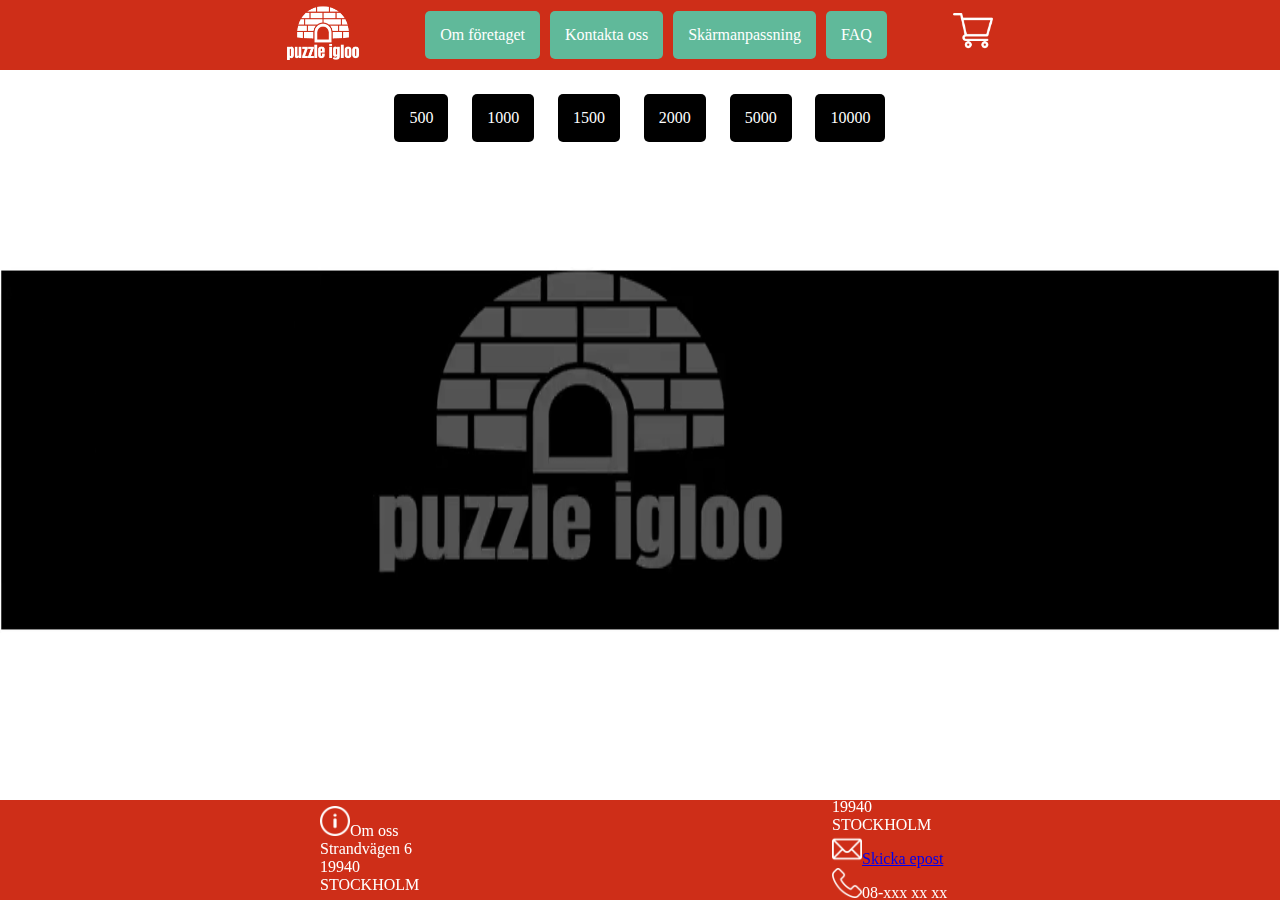
==== index.html @ 7e4d9fbc "PUZZLEIGLOO_20230128_2030" ====
<!DOCTYPE html>
<html lang="en">
<head>
<meta charset="UTF-8">
<meta http-equiv="X-UA-Compatible" content="IE=edge">
<meta name="viewport" content="width=device-width, initial-scale=1.0">
<link rel="stylesheet" href="css/mobile.css">

<link rel="stylesheet" href="css/desktop.css">

<title>Document</title>
</head>
<body>
<header class="mobilMenu">

</header>
<header class="desktopMenu">
     
        <nav class="head_menu"> 
            <aside class="logo">
                <img src="pics/brandlogo_104.png" alt=""/>
            </aside>
<ul>
<li><a href="">Om företaget</a></li>
<li><a href="">Kontakta oss</a></li>
<li><a href="">Skärmanpassning</a></li>
<li><a href="">FAQ</a></li>
</ul>

<aside class="cart">
    <img src="pics/shopping-cart.png" alt="">
</aside>
</nav>
</header>
<main>

<section class="sectionForMenu">
<aside>
<h5>Produktkategori</h5>

</aside>

<aside class="category">
<nav>

<ul>
<li><a href="">500</a></li>
<li><a href="">1000</a></li>
<li><a href="">1500</a></li>
<li><a href="">2000</a></li>
<li><a href="">5000</a></li>
<li><a href="">10000</a></li>
</ul>
</nav>
</aside>

</section >
 
<section class="video">
    <video height="auto" width="1200" autoplay loop muted>
        <source src="pics/reklamvideo_200.mp4" type="video/mp4">
    </video>
</section>

<section>


</section>

</main>

<footer>
<section class="footer_flex">

<aside class="address_footer">

    <aside>
        <aside><img src="pics/info.png" alt="" name="info"><label for="info">Om oss</label></aside>
        <aside><span>Strandvägen 6</span></aside>
        <aside><span>19940 STOCKHOLM</span></aside>
    </aside>

</aside>

<aside class="empty_space_footer"></aside>


<aside class="contact_footer">
    <aside>
        <aside><span>19940 STOCKHOLM</span></aside>
        <aside><img src="pics/mail .png" alt="" name="info"><label for="info"><a href="mailto:kundtjanst@puzzleigloo.se">Skicka epost</a></label></aside>
        <aside><img src="pics/telephone.png" alt="" name="info"><label for="info">08-xxx xx xx</label></aside>
    </aside>
</aside>

</section>



</footer>
</body>
</html>
---- css/mobile.css ----
@media (max-width: 600px) { 

    .desktopMENU {
display:none;


    }




main {


    width:80%;
    margin:0 auto;

}



body {

margin:0;
padding:0;
font-family:loto;



}

header {
height: 58px;
width:100%;
position:fixed;
top:0;
background-color:red;

}


footer {

height:100px;
width:100%;
position:Fixed;
bottom:0;
background-color:red;
}

}
---- css/desktop.css ----
@media (min-width: 800px) { 


main {
width:80%;
margin:0 auto;
}



body {
margin:0;
padding:0;
font-family:loto;
}

header {
margin: 0 auto;
align-content: center;
/* DISPLAY: FLEX; */
height: 70px;
width: 100%;
position: fixed;
top: 0;
background-color: #CE2E18;
/* JUSTIFY-CONTENT: center;*/

}

.desktopMenu nav {

display: flex;
width: 60%;
margin: 0 auto;
justify-content: space-between;
align-items: center;
/* align-content: stretch; */
height: 100%;
/* display: -webkit-flex; */
/* display: inline-flex; */
/* -webkit-justify-content: center; */
/* justify-content: center; */

}

.desktopMenu ul{
height:100%;
/* width:515px; */
margin:0 auto;
padding:0;

display: -webkit-flex;
display: flex;


}

.desktopMenu ul li {
ALIGN-SELF: center;
/* ALIGN-ITEMS: center; */
/* ALIGN-CONTENT: center; */
justify-content: center;
height: auto;
/* margin: 0 auto; */
/* background-color: white; */
display: inline;
/* width: 107px; */
padding: 5px;

}

.desktopMenu a {

margin: 0;
border-radius: 5px;
background: #60B99A;
color: #fff;
display: block;
padding: 15px;
text-decoration: none;
}

.desktopMenu a:hover {
background-color:white;
color:black;
display:block;
}

.category {

width:100%;
height:52px;
margin:0 auto;

}


.category nav {

height:100%;
display: -webkit-flex;
display: flex;
-webkit-justify-content: center;
justify-content: center;

}

.category ul{
align-items: center;
height: 115px;
/* height: 100%; */
width: 515px;
margin: 0 auto;
padding: 0;
display: -webkit-flex;
display: flex;
-webkit-justify-content: center;
justify-content: center;

}

.category ul li {
justify-content: center;
height: auto;
margin: 0 auto;
/* background-color: white; */
display: inline;
/* width: 107px; */
padding: 10px;
}

.category a {

margin: 0;
border-radius: 5px;
background: black;
color: #fff;
display: block;
padding: 15px;
text-decoration: none;
}



.video video {

position: fixed;
right: 0;
bottom: 0;
min-width: 100%;
min-height: 100%;

}

.logo {
margin:0 auto;

}

.cart {

margin:0 auto;
}

.logo img {

width:72px;
}

.cart img {

width:40px;

}

.head_menu {
width:50%;

}


footer {
    height:100px;
    width:100%;
    position:Fixed;
    bottom:0;
    background-color:#CE2E18;
    color:white;
    }
    

.footer_flex {
HEIGHT:100%;
display:flex;
width:50%;
margin:0 auto;

justify-content: space-between;
align-items: center;

}

.address_footer {
width:20%; 

}

.empty_space_footer {

width:20%; 
}

.contact_footer{
width:20%; 


}

footer img {

width:30px;

}



}
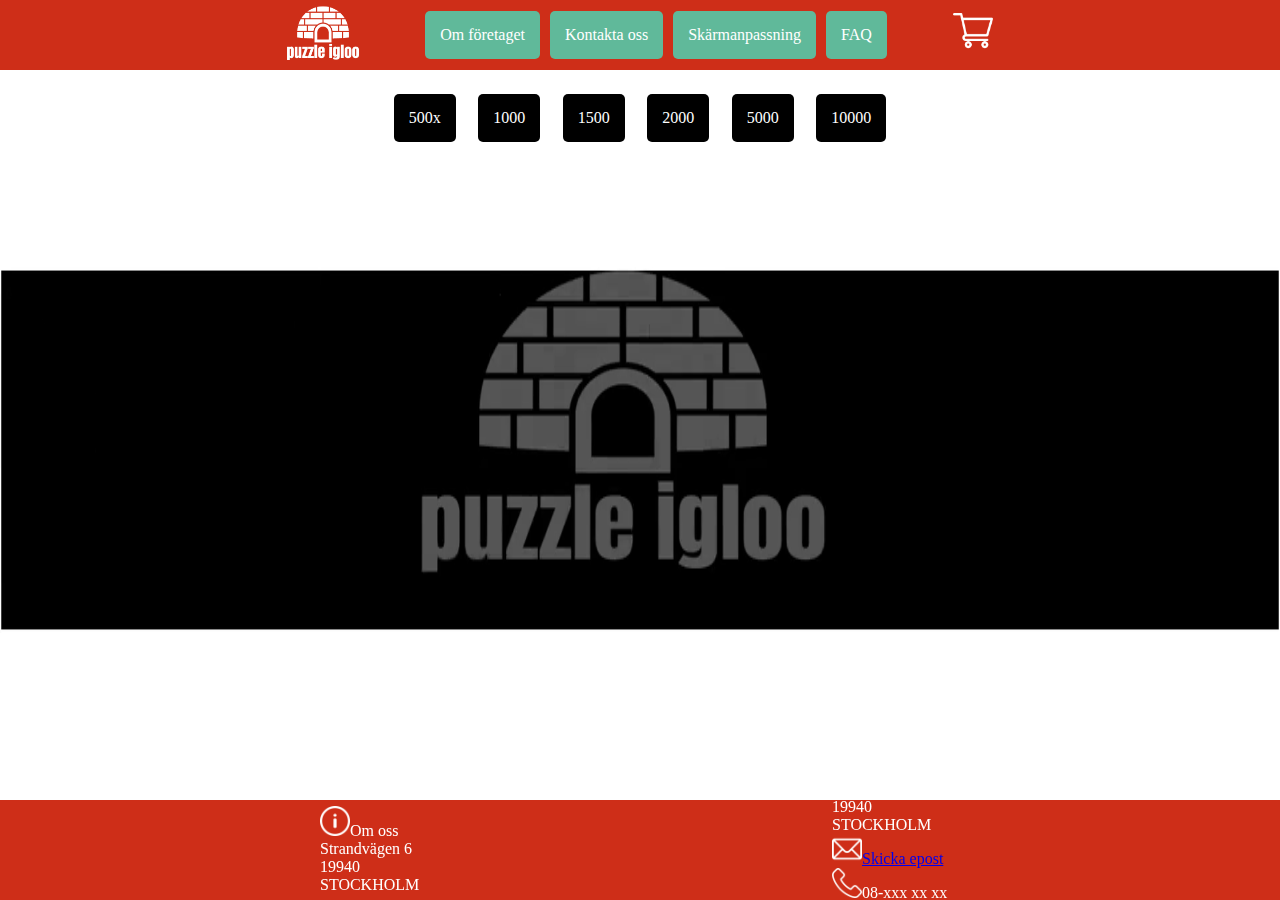
==== commit 88c35697: "Merge branch 'main' of https://github.com/lemonecit/puzzleigloo-1" ====
--- a/index.html
+++ b/index.html
@@ -44,7 +44,7 @@
 <nav>
 
 <ul>
-<li><a href="">500</a></li>
+<li><a href="">500x</a></li>
 <li><a href="">1000</a></li>
 <li><a href="">1500</a></li>
 <li><a href="">2000</a></li>
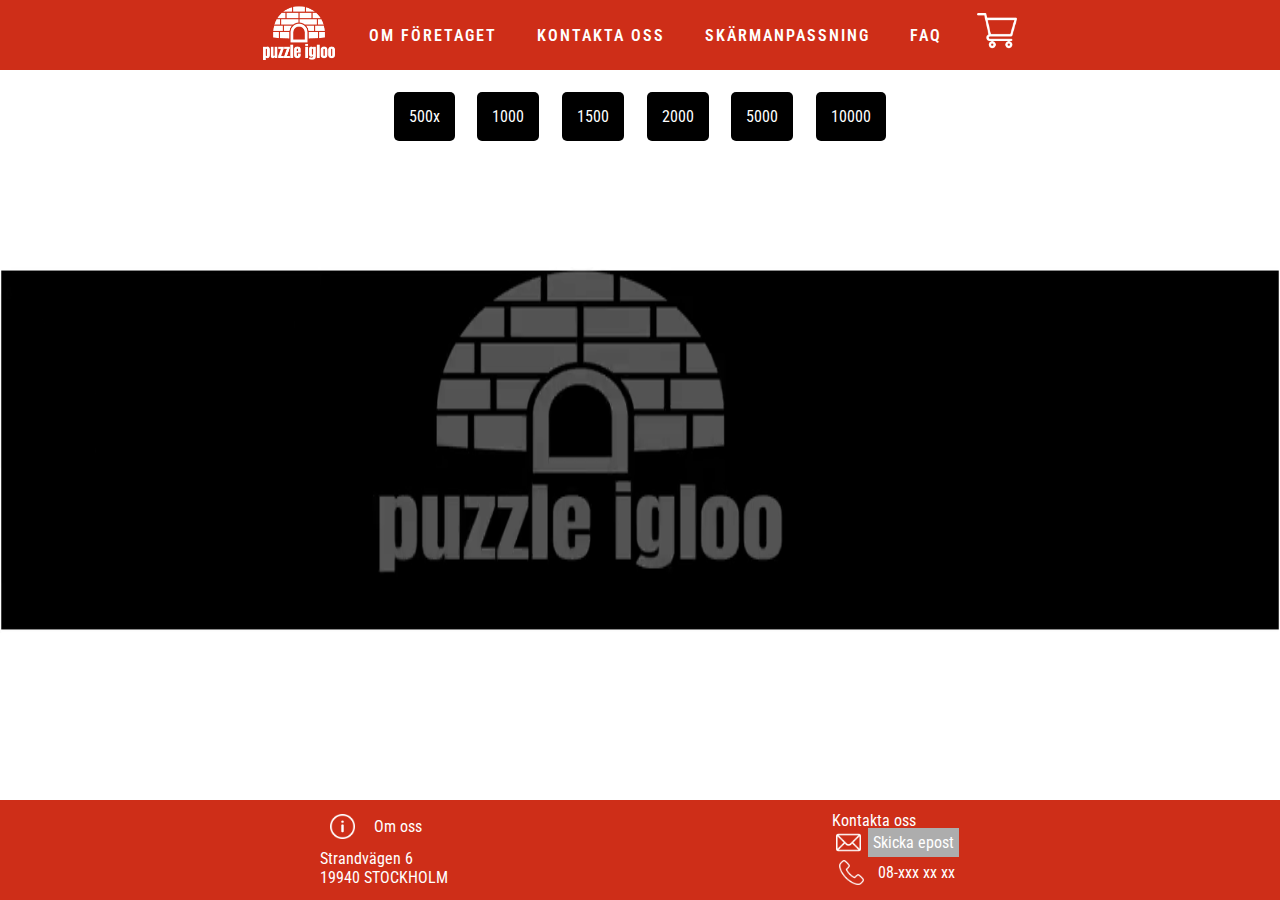
==== commit 0975437c: "puzzleigloo_20230129_700" ====
--- a/index.html
+++ b/index.html
@@ -4,6 +4,9 @@
 <meta charset="UTF-8">
 <meta http-equiv="X-UA-Compatible" content="IE=edge">
 <meta name="viewport" content="width=device-width, initial-scale=1.0">
+<link rel="preconnect" href="https://fonts.googleapis.com">
+<link rel="preconnect" href="https://fonts.gstatic.com" crossorigin>
+<link href="https://fonts.googleapis.com/css2?family=Roboto+Condensed:ital,wght@0,300;0,400;0,700;1,300;1,400;1,700&display=swap" rel="stylesheet">
 <link rel="stylesheet" href="css/mobile.css">
 
 <link rel="stylesheet" href="css/desktop.css">
@@ -74,8 +77,8 @@
 
 <aside class="address_footer">
 
-    <aside>
-        <aside><img src="pics/info.png" alt="" name="info"><label for="info">Om oss</label></aside>
+    <aside class="left_footer">
+        <aside class="left_footer_steps"><img src="pics/info.png" alt="" name="info"><label for="info">Om oss</label></aside>
         <aside><span>Strandvägen 6</span></aside>
         <aside><span>19940 STOCKHOLM</span></aside>
     </aside>
@@ -86,10 +89,10 @@
 
 
 <aside class="contact_footer">
-    <aside>
-        <aside><span>19940 STOCKHOLM</span></aside>
-        <aside><img src="pics/mail .png" alt="" name="info"><label for="info"><a href="mailto:kundtjanst@puzzleigloo.se">Skicka epost</a></label></aside>
-        <aside><img src="pics/telephone.png" alt="" name="info"><label for="info">08-xxx xx xx</label></aside>
+    <aside class="right_footer">
+        <aside><span>Kontakta oss</span></aside>
+        <aside class="right_footer_steps"><img src="pics/mail .png" alt="" name="info"><label for="info"><a href="mailto:kundtjanst@puzzleigloo.se">Skicka epost</a></label></aside>
+        <aside class="right_footer_steps"><img src="pics/telephone.png" alt="" name="info"><label for="info">08-xxx xx xx</label></aside>
     </aside>
 </aside>
 
--- a/css/desktop.css
+++ b/css/desktop.css
@@ -4,6 +4,7 @@
 main {
 width:80%;
 margin:0 auto;
+
 }
 
 
@@ -11,7 +12,8 @@
 body {
 margin:0;
 padding:0;
-font-family:loto;
+font-family: 'Roboto Condensed', sans-serif;
+
 }
 
 header {
@@ -70,10 +72,12 @@
 }
 
 .desktopMenu a {
-
+    letter-spacing: 2px;
+    text-transform: uppercase;
+font-weight: 600;
 margin: 0;
 border-radius: 5px;
-background: #60B99A;
+/* background: #60B99A; */
 color: #fff;
 display: block;
 padding: 15px;
@@ -200,6 +204,52 @@
 
 }
 
+.left_footer {
+
+width:200px;    
+
+}
+
+.right_footer {
+
+width:200px;
+
+}
+
+.right_footer_steps {
+    width:65%;
+    align-items: center;
+    /* line-height: 29px; */
+    margin-bottom: 5px;
+    /* margin: 0; */
+    display: flex;
+    justify-content: space-around;
+    padding: 0;
+
+
+}
+
+.right_footer_steps a {
+    text-decoration: none;
+    background-color: #adadad;
+    padding: 5px;
+    color: white;
+
+}
+
+.left_footer_steps {
+    width:56%;
+    align-items: center;
+    /* line-height: 29px; */
+    margin-bottom: 10px;
+    /* margin: 0; */
+    display: flex;
+    justify-content: space-around;
+    padding: 0;
+
+
+}
+
 .address_footer {
 width:20%; 
 
@@ -218,7 +268,7 @@
 
 footer img {
 
-width:30px;
+width:25px;
 
 }
 
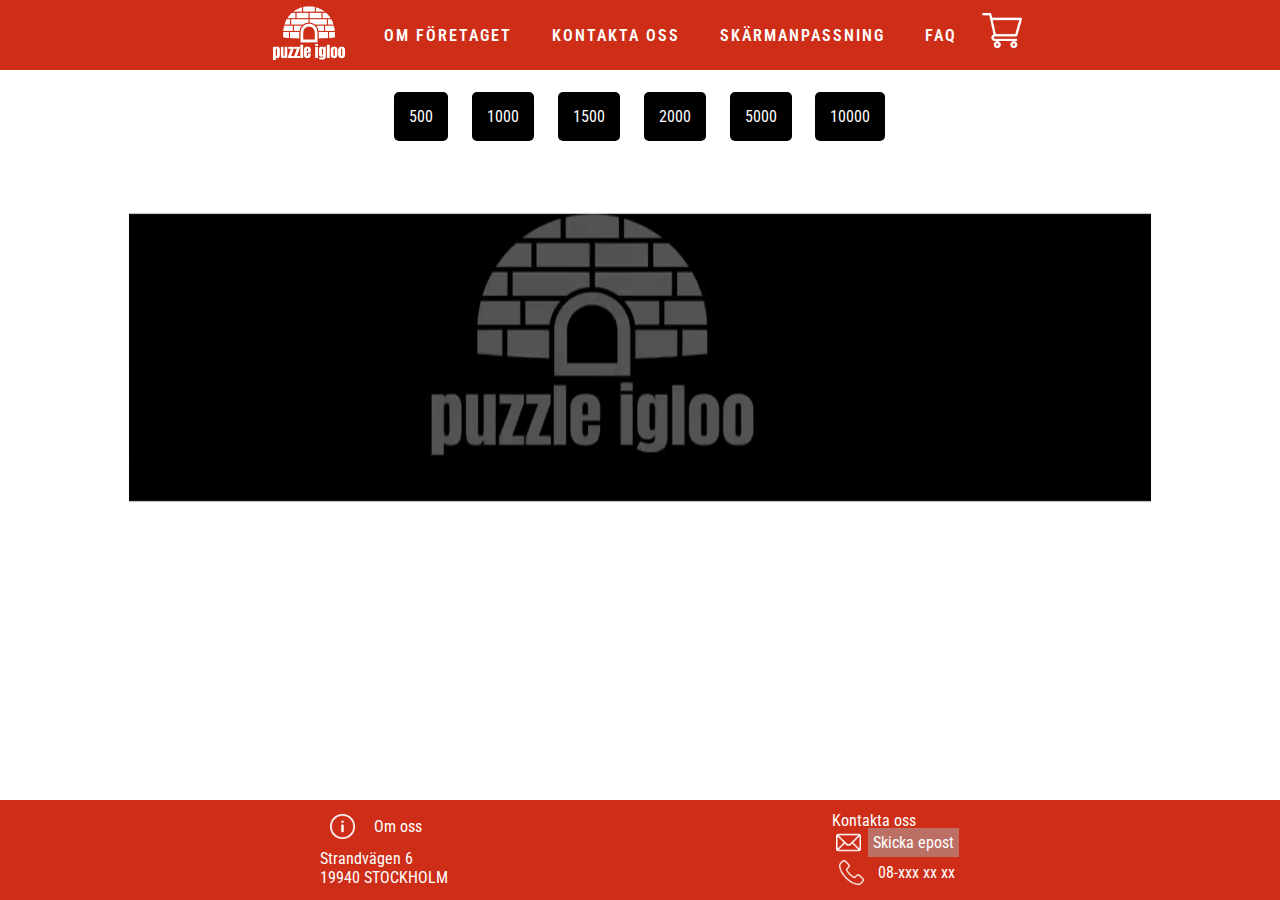
==== commit 1720cf4b: "puzzleigloo_20230129_1445" ====
--- a/index.html
+++ b/index.html
@@ -11,27 +11,31 @@
 
 <link rel="stylesheet" href="css/desktop.css">
 
-<title>Document</title>
+<title>PuzzleIgloo startsida</title>
 </head>
 <body>
 <header class="mobilMenu">
 
 </header>
 <header class="desktopMenu">
-     
-        <nav class="head_menu"> 
-            <aside class="logo">
-                <img src="pics/brandlogo_104.png" alt=""/>
-            </aside>
+
+<nav class="head_menu"> 
+<aside class="logo">
+    <a href="index.html">
+
+        <img src="pics/brandlogo_104.png" alt=""/>
+    </a>
+        
+</aside>
 <ul>
-<li><a href="">Om företaget</a></li>
-<li><a href="">Kontakta oss</a></li>
+<li><a href="aboutus.html">Om företaget</a></li>
+<li><a href="contactus.html">Kontakta oss</a></li>
 <li><a href="">Skärmanpassning</a></li>
-<li><a href="">FAQ</a></li>
+<li><a href="faq.html">FAQ</a></li>
 </ul>
 
 <aside class="cart">
-    <img src="pics/shopping-cart.png" alt="">
+<img src="pics/shopping-cart.png" alt="">
 </aside>
 </nav>
 </header>
@@ -47,7 +51,7 @@
 <nav>
 
 <ul>
-<li><a href="">500x</a></li>
+<li><a href="fullist_500.html">500</a></li>
 <li><a href="">1000</a></li>
 <li><a href="">1500</a></li>
 <li><a href="">2000</a></li>
@@ -58,10 +62,10 @@
 </aside>
 
 </section >
- 
+
 <section class="video">
     <video height="auto" width="1200" autoplay loop muted>
-        <source src="pics/reklamvideo_200.mp4" type="video/mp4">
+    <source src="pics/reklamvideo_200.mp4" type="video/mp4">
     </video>
 </section>
 
@@ -77,11 +81,12 @@
 
 <aside class="address_footer">
 
-    <aside class="left_footer">
-        <aside class="left_footer_steps"><img src="pics/info.png" alt="" name="info"><label for="info">Om oss</label></aside>
-        <aside><span>Strandvägen 6</span></aside>
-        <aside><span>19940 STOCKHOLM</span></aside>
-    </aside>
+<aside class="left_footer">
+<aside class="left_footer_steps"><img src="pics/info.png" alt="" name="info">
+<label for="info">Om oss</label></aside>
+<aside><span>Strandvägen 6</span></aside>
+<aside><span>19940 STOCKHOLM</span></aside>
+</aside>
 
 </aside>
 
@@ -89,11 +94,11 @@
 
 
 <aside class="contact_footer">
-    <aside class="right_footer">
-        <aside><span>Kontakta oss</span></aside>
-        <aside class="right_footer_steps"><img src="pics/mail .png" alt="" name="info"><label for="info"><a href="mailto:kundtjanst@puzzleigloo.se">Skicka epost</a></label></aside>
-        <aside class="right_footer_steps"><img src="pics/telephone.png" alt="" name="info"><label for="info">08-xxx xx xx</label></aside>
-    </aside>
+<aside class="right_footer">
+<aside><span>Kontakta oss</span></aside>
+<aside class="right_footer_steps"><img src="pics/mail .png" alt="" name="info"><label for="info"><a href="mailto:kundtjanst@puzzleigloo.se">Skicka epost</a></label></aside>
+<aside class="right_footer_steps"><img src="pics/telephone.png" alt="" name="info"><label for="info">08-xxx xx xx</label></aside>
+</aside>
 </aside>
 
 </section>
--- a/css/desktop.css
+++ b/css/desktop.css
@@ -145,13 +145,21 @@
 }
 
 
-
-.video video {
-
-position: fixed;
+.video {
+
+width:100%;
+
+
+}
+
+
+
+ video {
+top: 100px;
+position: relative;
 right: 0;
 bottom: 0;
-min-width: 100%;
+max-width: 100%;
 min-height: 100%;
 
 }
@@ -231,7 +239,7 @@
 
 .right_footer_steps a {
     text-decoration: none;
-    background-color: #adadad;
+    background-color:#adadad85;
     padding: 5px;
     color: white;
 
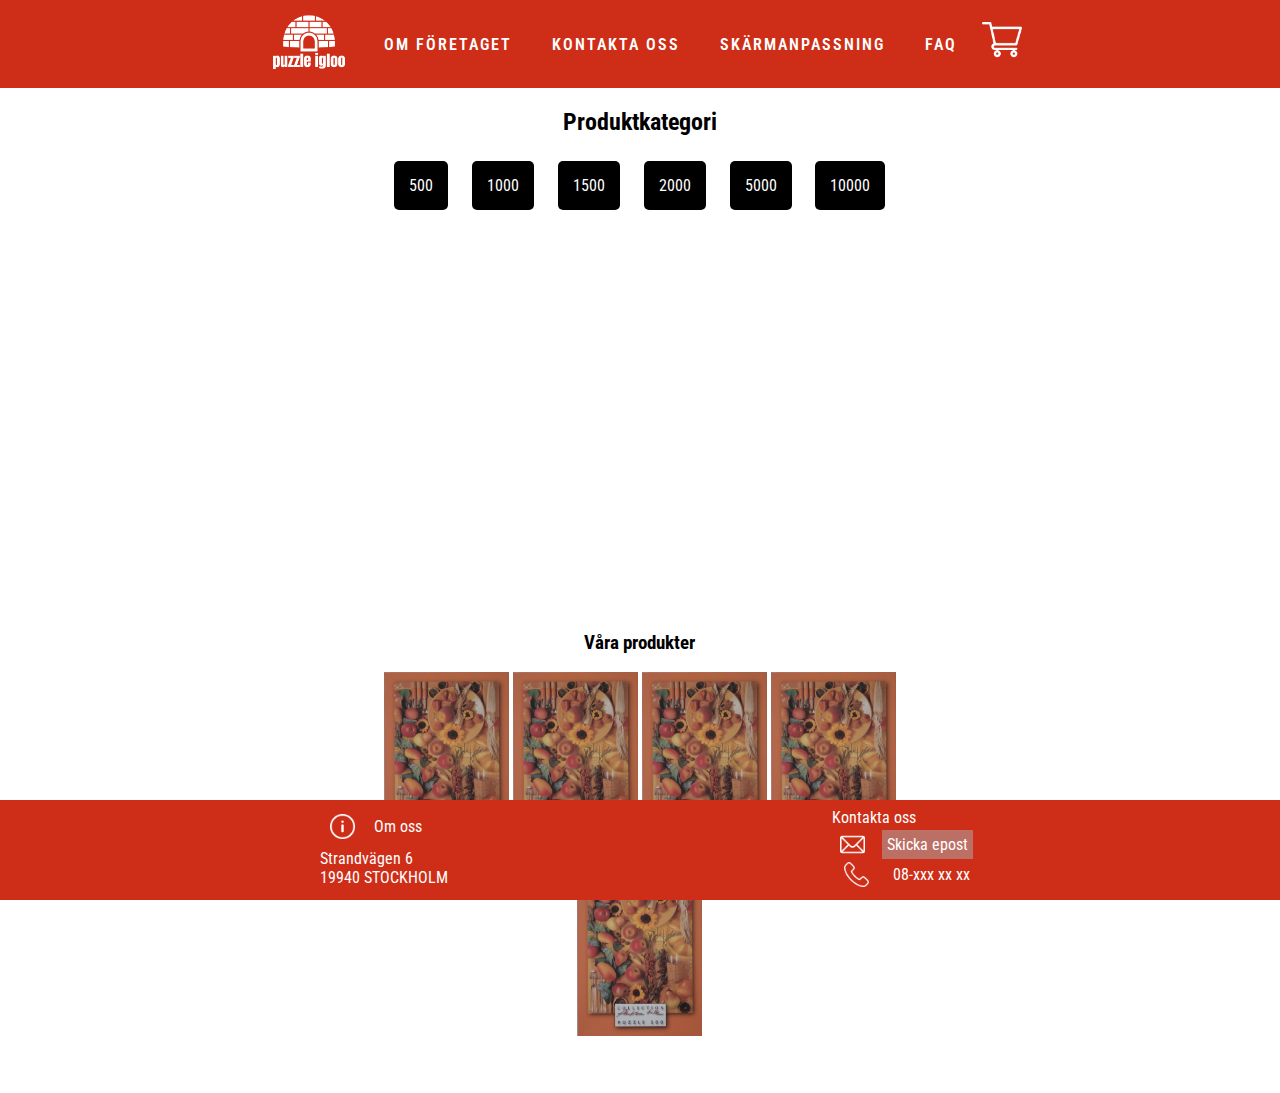
==== commit 432b48b2: "puzzleigloo_20230130_0015" ====
--- a/index.html
+++ b/index.html
@@ -6,6 +6,7 @@
 <meta name="viewport" content="width=device-width, initial-scale=1.0">
 <link rel="preconnect" href="https://fonts.googleapis.com">
 <link rel="preconnect" href="https://fonts.gstatic.com" crossorigin>
+<script src="js/functions.js"></script>
 <link href="https://fonts.googleapis.com/css2?family=Roboto+Condensed:ital,wght@0,300;0,400;0,700;1,300;1,400;1,700&display=swap" rel="stylesheet">
 <link rel="stylesheet" href="css/mobile.css">
 
@@ -39,40 +40,52 @@
 </aside>
 </nav>
 </header>
+
+
+<section class="sectionForMenu">
+    <aside class="categoryTitle">
+    <h2>Produktkategori</h2>
+    
+    </aside>
+    
+    <aside class="category">
+    <nav>
+    
+    <ul>
+    <li><a href="fullist_500.html">500</a></li>
+    <li><a href="">1000</a></li>
+    <li><a href="">1500</a></li>
+    <li><a href="">2000</a></li>
+    <li><a href="">5000</a></li>
+    <li><a href="">10000</a></li>
+    </ul>
+    </nav>
+    </aside>
+    
+    </section >
+    
+    <section class="video">
+        <video height="" width="" autoplay loop muted>
+        <source src="pics/startsidanvideo.mp4" type="video/mp4">
+        </video>
+    </section>
+
+    
 <main>
 
-<section class="sectionForMenu">
-<aside>
-<h5>Produktkategori</h5>
+ 
 
-</aside>
+   
 
-<aside class="category">
-<nav>
-
-<ul>
-<li><a href="fullist_500.html">500</a></li>
-<li><a href="">1000</a></li>
-<li><a href="">1500</a></li>
-<li><a href="">2000</a></li>
-<li><a href="">5000</a></li>
-<li><a href="">10000</a></li>
-</ul>
-</nav>
-</aside>
-
-</section >
-
-<section class="video">
-    <video height="auto" width="1200" autoplay loop muted>
-    <source src="pics/reklamvideo_200.mp4" type="video/mp4">
-    </video>
+<section class="productgallery" id="productgallery">
+   <h3>Våra produkter</h3>
+   <a href="fullist_500.html"><img src="pics/product1.png" alt=""></a>
+   <a href=""><img src="pics/product1.png" alt=""></a>
+   <a href=""><img src="pics/product1.png" alt=""></a>
+   <a href=""><img src="pics/product1.png" alt=""></a>
+   <a href=""><img src="pics/product1.png" alt=""></a>
 </section>
 
-<section>
-
-
-</section>
 
 </main>
 
--- a/css/desktop.css
+++ b/css/desktop.css
@@ -2,6 +2,7 @@
 
 
 main {
+    min-height:500px;
 width:80%;
 margin:0 auto;
 
@@ -20,9 +21,9 @@
 margin: 0 auto;
 align-content: center;
 /* DISPLAY: FLEX; */
-height: 70px;
+/* height: 70px; */
 width: 100%;
-position: fixed;
+position: sticky;
 top: 0;
 background-color: #CE2E18;
 /* JUSTIFY-CONTENT: center;*/
@@ -90,10 +91,29 @@
 display:block;
 }
 
+.sectionForMenu {
+
+display:block;
+/* height:115px; */
+
+}
+
+.sectionForMenu aside {
+
+    display:block;
+
+}
+
+.sectionForMenu aside h2 {
+
+text-align: center;
+
+}
+
 .category {
 
 width:100%;
-height:52px;
+/* height:52px; */
 margin:0 auto;
 
 }
@@ -148,6 +168,8 @@
 .video {
 
 width:100%;
+overflow:hidden;
+height:350px;
 
 
 }
@@ -155,13 +177,34 @@
 
 
  video {
-top: 100px;
-position: relative;
-right: 0;
-bottom: 0;
-max-width: 100%;
-min-height: 100%;
-
+    bottom: 0;
+    /* MIN-WIDTH: 100%; */
+    /* top: -22px; */
+    position: relative;
+    right: 0;
+    margin: 0 AUTO;
+    max-width: 100%;
+    min-height: 100%;
+
+
+}
+
+.productgallery {
+    margin-top:10px;
+    padding:20px;
+
+width: 60%;
+margin:0 auto;
+text-align: center;
+display:block;
+
+}
+
+
+
+.productgallery img {
+
+    width:125px;
 }
 
 .logo {
@@ -220,7 +263,7 @@
 
 .right_footer {
 
-width:200px;
+width:230px;
 
 }
 
@@ -229,7 +272,7 @@
     align-items: center;
     /* line-height: 29px; */
     margin-bottom: 5px;
-    /* margin: 0; */
+    margin-top:5px;
     display: flex;
     justify-content: space-around;
     padding: 0;
@@ -280,6 +323,206 @@
 
 }
 
+.categoryTitle {
+
+height:20px;
+
+}
+
+/* for fullist page */
+
+.listRow {
+    
+    justify-content: center;
+width:80%;
+margin:0 auto;
+display:flex;
+height:225px;
+
+}
+
+.listRow ul {
+    justify-content: center;
+display: inline-flex;
+width:100%;
+list-style-type: none;
+
+
+}
+
+.listRow ul li {
+padding:5px;
+
+
+}
+
+.listRow img {
+
+width:100px;
+
+}
+
+.listRow a {
+
+
+
+}
+
+.listRow .productName {
+text-align: center;
+display:block;
+
+}
+
+.listRow .productPris {
+    text-align: center;
+    display:block;
+    
+    }
+
+    .fullListMain h3 {
+
+text-align: center;
+font-size:24px;
+
+    }
+
+    .addInCart_LT {
+        color:white;
+        margin-right:50px;
+
+    }
+
+    .addInCart_RT input {
+        width:200px;
+        display:flex;
+        justify-content:space-around;
+        align-content: center;
+        padding:15px;
+        background-color:white;
+
+    }
+
+    .iconInInput {
+        
+        background-position-x: 7px;
+        background-position-y: center;
+        padding-left: 25px;
+        background-image: url(../pics/shopping-cart_black.png);
+        background-size: 25px;
+        background-repeat: no-repeat;
+     
+      
+    }
+
+    .productContent {
+        width:45%;
+        margin:0 auto;
+        justify-content: center;
+        display: flex;
+    }
+    .detailDescription {
+
+        margin-left:50px;
+
+    }
+
+    .detailDescription span {
+
+      display:block;
+
+    }
+
+    .ProductNameTitle h2 {
+
+        text-align: center;
+    }
+
+    
+    .productDetail {
+
+        position:relative;
+        top:150px;
+
+    }
+
+    .addInCart {
+        border:1px solid black;
+        display: flex;
+        background-color: #CE2E18;
+        padding: 20px;
+    }
+
+    /* varukort sida */
+
+    .cart_layout {
+
+        width:50%;
+        margin:0 auto;
+        position:relative;
+        top:125px;
+
+    }
+
+    .cart_details {
+border:1px solid black;
+display:inline-flex;
+justify-content: center;
+
+
+
+    }
+
+    .cart_fullWidth {
+
+        width:100%;
+        background-color:black;
+        color:white;
+        padding:10px;
+
+    }
+
+    .cart_MD {
+        width:25%;
+        padding:10px;
+
+    }
+    .cart_MD span{
+     
+        display:block;
+
+    }
+
+
+    .cart_RT {
+        width:25%;
+        padding:10px;
+
+    }
+    .cart_RT span{
+     
+        display:block;
+
+    }
+
+    /* shipping sida */
+
+    .payment_details {
+
+        width:80%;
+        margin:0 auto;
+
+    }
+
+    .payment_details label {
+
+
+        display:block;
+    }
+
+
+    
+
 
 
 }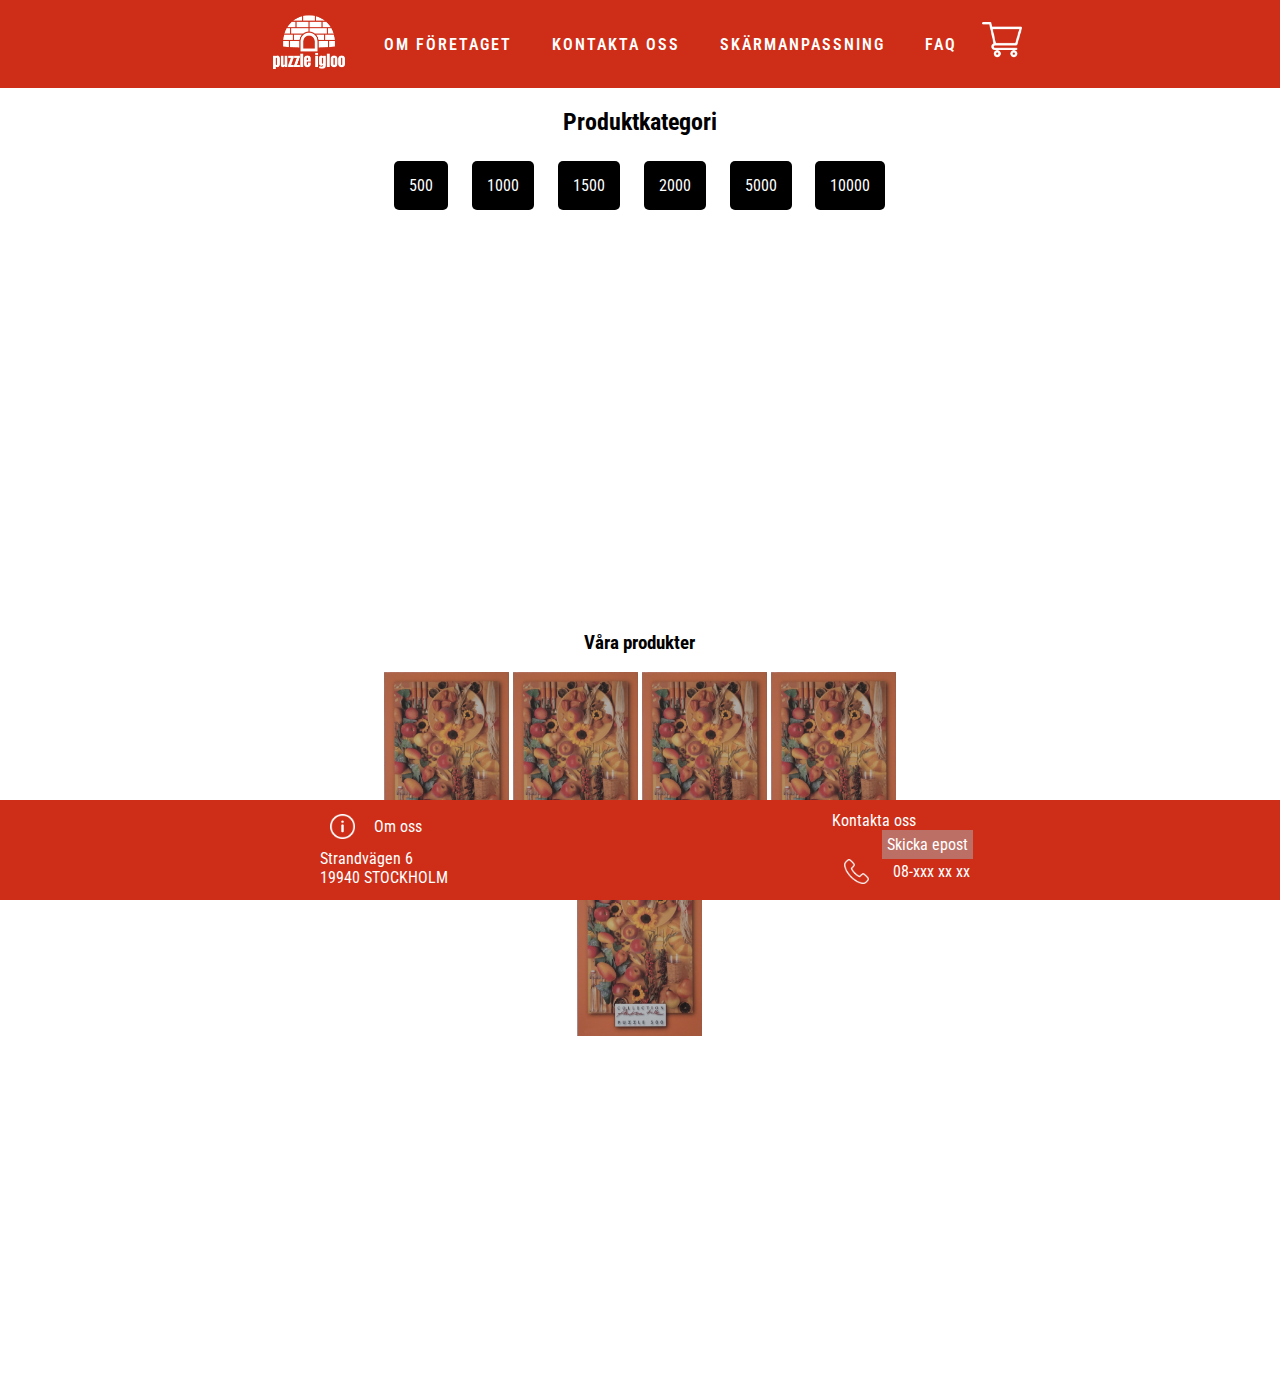
==== commit ad372042: "puzzleigloo_20230205_2300" ====
--- a/index.html
+++ b/index.html
@@ -15,9 +15,21 @@
 <title>PuzzleIgloo startsida</title>
 </head>
 <body>
-<header class="mobilMenu">
-
-</header>
+    <header class="header_mobile">       
+        <input class="side-menu" type="checkbox" id="side-menu" />
+        <label class="hamb" for="side-menu"><span class="hamb-line"></span></label>
+        
+        <nav class="nav">
+            <ul>
+                <li><a href="aboutus.html">Om företaget</a></li>
+                <li><a href="">Kontakta oss</a></li>
+                <li><a href="">Skärmanpassning</a></li>
+                <li><a href="">FAQ</a></li>
+                </ul>
+    
+    </nav>
+    
+    </header>
 <header class="desktopMenu">
 
 <nav class="head_menu"> 
@@ -65,7 +77,7 @@
     </section >
     
     <section class="video">
-        <video height="" width="" autoplay loop muted>
+        <video autoplay loop muted>
         <source src="pics/startsidanvideo.mp4" type="video/mp4">
         </video>
     </section>
@@ -95,10 +107,24 @@
 <aside class="address_footer">
 
 <aside class="left_footer">
-<aside class="left_footer_steps"><img src="pics/info.png" alt="" name="info">
-<label for="info">Om oss</label></aside>
-<aside><span>Strandvägen 6</span></aside>
-<aside><span>19940 STOCKHOLM</span></aside>
+<aside class="left_footer_steps">
+    <img src="pics/info.png" alt="" id="info">
+
+    <span>
+        Om oss
+    </span>
+</aside>
+<aside>
+    <span>
+        Strandvägen 6
+    </span>
+</aside>
+<aside>
+    <span>
+        19940 STOCKHOLM
+    </span>
+
+</aside>
 </aside>
 
 </aside>
@@ -109,8 +135,21 @@
 <aside class="contact_footer">
 <aside class="right_footer">
 <aside><span>Kontakta oss</span></aside>
-<aside class="right_footer_steps"><img src="pics/mail .png" alt="" name="info"><label for="info"><a href="mailto:kundtjanst@puzzleigloo.se">Skicka epost</a></label></aside>
-<aside class="right_footer_steps"><img src="pics/telephone.png" alt="" name="info"><label for="info">08-xxx xx xx</label></aside>
+<aside class="right_footer_steps">
+    <img src="pics/mail.png" alt="" id="infoa">
+    <span>
+        <a href="mailto:kundtjanst@puzzleigloo.se">
+            Skicka epost
+        </a>
+    </span>
+ 
+</aside>
+<aside class="right_footer_steps">
+    <img src="pics/telephone.png" alt="" id="infob">
+    <span>
+        08-xxx xx xx
+    </span>
+</aside>
 </aside>
 </aside>
 
--- a/css/mobile.css
+++ b/css/mobile.css
@@ -1,4 +1,218 @@
 @media (max-width: 600px) { 
+
+    :root{
+        --white: #f9f9f9;
+        --black: #36383F;
+        --grey: #85888C;
+        --blue: #006DBB;
+        --red: #CE2E18;
+        --brightred: #c85545;
+    }
+
+        
+    .header_mobile a{
+        text-transform: uppercase;
+        color:black;
+        text-decoration: none;
+    }
+    
+    .header_mobile ul{
+        padding:0;
+        position: relative;
+        /* margin-top: 247px; */
+        margin: 0 auto;
+        list-style: none;
+        width: 100%;
+        top: 5%;
+        text-align: center;
+    }
+
+    .header_mobile li {
+
+       line-height: 2.5em;
+        width: 100%;
+
+    }
+
+    .header_mobile li:hover {
+
+        background-color:white;
+
+    }
+    
+    /* Header */
+
+
+    
+    /* Nav menu */
+    .header_mobile .nav{
+        width: 100%;
+        height: 100%;
+        position: fixed;
+        background-color: var(--brightred);
+        overflow: hidden;
+        /* margin-top: 41px;
+        border-bottom:1px solid white; */
+        
+    }
+
+         .ac_header_mobile .nav{
+        width: 100%;
+        height: 100%;
+        position: fixed;
+        background-color: black;
+        overflow: hidden;
+        /* margin-top: 41px;
+        border-bottom:1px solid white; */
+        
+    }
+
+    .ac_header_mobile a{
+        text-transform: uppercase;
+        color:yellow;
+        text-decoration: none;
+    }
+    
+
+    
+    .ac_header_mobile li:hover {
+color:black;
+        background-color:rgb(255, 0, 0);
+
+    }
+    
+    .menu a{
+        display: block;
+        padding: 30px;
+        color: var(--white);
+    
+    }
+    
+    .menu a:hover{
+        background-color: var(--grey);
+    }
+    
+    .nav{
+        max-height: 0;
+        transition: max-height .5s ease-out;
+    }
+    
+    /* Menu Icon */
+    
+    .hamb{
+        justify-content: center;
+        display: flex;
+        /* cursor: pointer; */
+        /* float: right; */
+        /* padding: 40px 20px; */
+        align-items: center;
+        align-self: center;
+        height: 100px;
+    }
+    
+    
+    .hamb-line {
+        background: var(--white);
+        display: block;
+        height: 2px;
+        position: relative;
+        width: 24px;
+        
+    }
+    
+    .hamb-line::before,
+    .hamb-line::after{
+        background: var(--white);
+        content: '';
+        display: block;
+        height: 100%;
+        position: absolute;
+        transition: all .2s ease-out;
+        width: 100%;
+    }
+    
+    .hamb-line::before{
+        top: 5px;
+    }
+    
+    .hamb-line::after{
+        top: -5px;
+    }
+    
+    
+    .side-menu {
+        display: none;
+    }
+    
+    /* Toggle menu icon */
+    
+    .side-menu:checked ~ nav{
+        max-height: 100%;
+    }
+    
+    .side-menu:checked ~ .hamb .hamb-line {
+        background: transparent;
+    }
+    
+    .side-menu:checked ~ .hamb .hamb-line::before {
+        transform: rotate(-45deg);
+        top:0;
+    
+    }
+    
+    .side-menu:checked ~ .hamb .hamb-line::after {
+        transform: rotate(45deg);
+        top:0;
+    }
+    
+    .ac_header_mobile{
+        /* display:flex; */
+        justify-content: center;
+        align-self: center;
+        height: 99px;
+        z-index: 100;
+        background-color: black;
+        box-shadow: 1px 1px 5px 0px var(--grey);
+        position: sticky;
+        top: 0;
+        width: 100%;
+    }
+
+
+    .header_mobile{
+        /* display:flex; */
+        justify-content: center;
+        align-self: center;
+        height: 99px;
+        z-index: 100;
+        background-color: var(--red);
+        box-shadow: 1px 1px 5px 0px var(--grey);
+        position: sticky;
+        top: 0;
+        width: 100%;
+    }
+
+    .ac_header_mobile .hamb-line {
+        background-color: yellow;
+        display: block;
+        height: 2px;
+        position: relative;
+        width: 24px;
+        
+    }
+    
+    .ac_header_mobile.hamb-line::before,
+    .ac_header_mobile .hamb-line::after{
+        background-color: yellow;
+        content: '';
+        display: block;
+        height: 100%;
+        position: absolute;
+        transition: all .2s ease-out;
+        width: 100%;
+    }
+
+
 
     .desktopMENU {
 display:none;
@@ -8,44 +222,834 @@
 
 
 
-
-main {
-
-
+    main {
+        min-height:800px;
+    width:90%;
+    margin:0 auto;
+    
+    }
+    
+    
+    
+    body {
+       
+    margin:0;
+    padding:0;
+    font-family: 'Roboto Condensed', sans-serif;
+    
+    }
+    
+    header {
+    
+        z-index:100;
+        margin: 0 auto;
+        align-content: center;
+        /* DISPLAY: FLEX; */
+        /* height: 70px; */
+        width: 100%;
+        position: sticky;
+        top: 0;
+        background-color: #CE2E18;
+        /* JUSTIFY-CONTENT: center;*/
+    
+    }
+
+    .desktopMenu {
+
+        display: none;
+
+    }
+    
+    .desktopMenu nav {
+    
+    display: flex;
+    width: 60%;
+    margin: 0 auto;
+    justify-content: space-between;
+    align-items: center;
+    /* align-content: stretch; */
+    height: 100%;
+    /* display: -webkit-flex; */
+    /* display: inline-flex; */
+    /* -webkit-justify-content: center; */
+    /* justify-content: center; */
+    
+    }
+    
+    .desktopMenu ul{
+    height:100%;
+    /* width:515px; */
+    margin:0 auto;
+    padding:0;
+    
+    display: -webkit-flex;
+    display: flex;
+    
+    
+    }
+    
+    .desktopMenu ul li {
+    ALIGN-SELF: center;
+    /* ALIGN-ITEMS: center; */
+    /* ALIGN-CONTENT: center; */
+    justify-content: center;
+    height: auto;
+    /* margin: 0 auto; */
+    /* background-color: white; */
+    display: inline;
+    /* width: 107px; */
+    padding: 5px;
+    
+    }
+    
+    .desktopMenu a {
+        letter-spacing: 2px;
+        text-transform: uppercase;
+    font-weight: 600;
+    margin: 0;
+    border-radius: 5px;
+    /* background: #60B99A; */
+    color: #fff;
+    display: block;
+    padding: 15px;
+    text-decoration: none;
+    }
+    
+    .desktopMenu a:hover {
+    background-color:white;
+    color:black;
+    display:block;
+    }
+    
+    .sectionForMenu {
+    
+    display:block;
+    /* height:115px; */
+    
+    }
+    
+    .sectionForMenu aside {
+    
+        display:block;
+    
+    }
+    
+    .sectionForMenu aside h2 {
+    
+    text-align: center;
+    
+    }
+    
+    .category {
+    
+    width:100%;
+    /* height:52px; */
+    margin:0 auto;
+    
+    }
+    
+    
+    .category nav {
+    
+    height:100%;
+    /* display: -webkit-flex;
+    display: flex; */
+    -webkit-justify-content: center;
+    justify-content: center;
+    
+    }
+    
+    .category ul{
+    align-items: center;
+    /* height: 115px; */
+    height: 100%;
+    width: auto;
+    margin: 0 auto;
+    padding: 0;
+    /* display: -webkit-flex;
+    display: flex; */
+    -webkit-justify-content: center;
+    justify-content: center;
+    
+    }
+    
+    .category ul li {
+        text-align: center;
+        justify-content: center;
+        height: auto;
+        margin: 0 auto;
+        /* background-color: white; */
+        /* display: inline; */
+        /* width: 107px; */
+        padding: 2px;
+    }
+    
+    .category a {
+    
+        margin: 0;
+        border-radius: 5px;
+        background: black;
+        color: #fff;
+        display: block;
+        padding: 10px;
+        text-decoration: none;
+    }
+    
+    
+    .video {
+    
+    width:100%;
+    overflow:hidden;
+    height:350px;
+    
+    
+    }
+    
+    
+    
+     video {
+        bottom: 0;
+        /* MIN-WIDTH: 100%; */
+        /* top: -22px; */
+        position: relative;
+        right: 0;
+        margin: 0 AUTO;
+        max-width: 100%;
+        min-height: 100%;
+    
+    
+    }
+    
+    .productgallery {
+        margin-top:10px;
+        padding:20px;
+    
+    width: 60%;
+    margin:0 auto;
+    text-align: center;
+    display:block;
+    
+    }
+    
+    
+    
+    .productgallery img {
+    
+        width:125px;
+    }
+    
+    .logo {
+    margin:0 auto;
+    
+    }
+    
+    .cart {
+    
+    margin:0 auto;
+    }
+    
+    .logo img {
+    
+    width:72px;
+    }
+    
+    .cart img {
+    
+    width:40px;
+    
+    }
+    
+    .head_menu {
+    width:50%;
+    
+    }
+    
+    
+    footer {
+        z-index: 100;
+        height:100px;
+        width:100%;
+        position:Fixed;
+        bottom:0;
+        background-color:#CE2E18;
+        color:white;
+        }
+        
+    
+    .footer_flex {
+    HEIGHT:100%;
+    display:flex;
+    width:100%;
+    margin:0 auto;
+    
+    justify-content: space-between;
+    align-items: center;
+    
+    }
+    
+    .left_footer {
+    
+    width:200px;    
+    
+    }
+    
+    .right_footer {
+    
+    width:230px;
+    
+    }
+    
+    .right_footer_steps {
+        width:65%;
+        align-items: center;
+        /* line-height: 29px; */
+        margin-bottom: 5px;
+        margin-top:5px;
+        display: flex;
+        justify-content: space-around;
+        padding: 0;
+    
+    
+    }
+    
+    .right_footer_steps a {
+        text-decoration: none;
+        background-color:#adadad85;
+        padding: 5px;
+        color: white;
+    
+    }
+    
+    .left_footer_steps {
+        width:56%;
+        align-items: center;
+        /* line-height: 29px; */
+        margin-bottom: 10px;
+        /* margin: 0; */
+        display: flex;
+        justify-content: space-around;
+        padding: 0;
+    
+    
+    }
+    
+    .address_footer {
+        font-size:14px;
+    width:40%; 
+    margin-left:20px;
+    
+    }
+    
+    .empty_space_footer {
+    
+ display:none;
+    }
+    
+    .contact_footer{
+        margin-right:10px;
+        font-size:14px;
+    width:40%; 
+    
+    
+    }
+    
+    footer img {
+    
+    width:25px;
+    
+    }
+    
+    .categoryTitle {
+    
+    height:50px;
+    
+    }
+    
+    /* for fullist page */
+    
+    .listRow {
+        
+        justify-content: center;
     width:80%;
     margin:0 auto;
-
-}
-
-
-
-body {
-
-margin:0;
-padding:0;
-font-family:loto;
-
-
-
-}
-
-header {
-height: 58px;
-width:100%;
-position:fixed;
-top:0;
-background-color:red;
-
-}
-
-
-footer {
-
-height:100px;
-width:100%;
-position:Fixed;
-bottom:0;
-background-color:red;
-}
+    display:flex;
+    height:225px;
+    
+    }
+    
+    .listRow ul {
+        justify-content: center;
+    display: inline-flex;
+    width:100%;
+    list-style-type: none;
+    
+    
+    }
+    
+    .listRow ul li {
+    padding:5px;
+    
+    
+    }
+    
+    .listRow img {
+    
+    width:100px;
+    
+    }
+    
+    .listRow a {
+    
+    
+    
+    }
+    
+    .listRow .productName {
+    text-align: center;
+    display:block;
+    
+    }
+    
+    .listRow .productPris {
+        text-align: center;
+        display:block;
+        
+        }
+    
+        .fullListMain h3 {
+    
+    text-align: center;
+    font-size:24px;
+    
+        }
+    
+        .addInCart_LT {
+            margin: 0 auto;
+            padding-top: 4px;
+            height: 25px;
+            display: flex;
+            width: 90%;
+            color: white;
+            /* margin-right: 50px; */
+            padding-bottom: 23px;
+    
+        }
+    
+        .addInCart_RT {
+            width: 100%;
+            color: white;
+            
+    
+        }
+    
+        .addInCart_RT input {
+            width:200px;
+            display:flex;
+            justify-content:space-around;
+            align-content: center;
+            padding:15px;
+            background-color:white;
+    
+        }
+    
+        .iconInInput {
+            
+            background-position-x: 7px;
+            background-position-y: center;
+            padding-left: 25px;
+            background-image: url(../pics/shopping-cart_black.png);
+            background-size: 25px;
+            background-repeat: no-repeat;
+         
+          
+        }
+    
+        .productContent {
+            width:100%;
+            margin:0 auto;
+            /* justify-content: center;
+            display: flex; */
+        }
+    
+        .detailDescription {
+            width: 100%;
+            
+        }
+
+        .detailDescription span {
+
+            display: block;
+            width: 75%;
+
+        }
+    
+        .ProductNameTitle h2 {
+    
+            text-align: center;
+        }
+    
+        
+        .productDetail {
+/*     
+            position:relative;
+            top:150px; */
+    
+        }
+    
+        .addInCart {
+            box-shadow: 4px 5px 9px 1px black;
+            align-items: center;
+            justify-content: center;
+            border: 1px solid black;
+            /* display: flex; */
+            background-color: #CE2E18;
+            padding: 10px;
+        
+        }
+    
+        .addInCart input[type="submit"] {
+    
+            box-shadow: 1px 1px 1px 1px #3c3737;
+            justify-content: space-around;
+            display: flex;
+            border-radius: 25px;
+            background-color: #ff1f00;
+            color: white;
+            /* display: block; */
+            /* width: 82%; */
+            height: 45px;
+            font-size: 18px;
+            margin: 0 auto 0 auto;
+            border: 1px solid white;
+    
+        }
+    
+        /* varukort sida */
+    
+        .cart_layout {
+    
+            width:60%;
+            margin:0 auto;
+            position:relative;
+            top:125px;
+    
+        }
+    
+    
+        .cart_layout .rubrik {
+    text-align:center;
+    margin:0 auto;
+    
+        }
+    
+        .cart_layout ul {
+            margin:0 auto;
+            justify-content: space-around;
+            width: 80%;
+            display: inline-flex;
+            align-items: center;
+    
+        }
+    
+        .cart_layout ul li {
+            list-style-type: none;
+            
+             }
+    
+        .cart_layout label {
+            margin-left:5px;
+            align-self:center;
+        }
+    
+        .cart_layout img {
+    
+            width:45px;
+        }
+    
+        .cart_LT img {
+    
+            width:100px;
+        }
+    
+        .cart_container {
+    
+            width:60%;
+            margin:0 auto;
+    
+        }
+    
+        .cart_layout ul li a {
+            display:flex;
+           text-decoration: none;
+             }
+    
+    
+            .cart_details {
+            border:1px solid black;
+            display:flex;
+            justify-content: center;
+            }
+    
+        .cart_fullWidth {
+    
+            /* width:100%; */
+            background-color:black;
+            color:white;
+            padding:10px;
+    
+        }
+    
+        .cart_LT {
+            width:25%;
+            padding:10px;
+    
+        }
+    
+        .cart_MD {
+            width:25%;
+            padding:10px;
+    
+        }
+        .cart_MD span{
+         
+            display:block;
+    
+        }
+    
+    
+        .cart_RT {
+            width:35%;
+            padding:10px;
+    
+        }
+    
+        /* .cart_RT input[type="submit"] {
+            width: 85px;
+        } */
+    
+        .cart_RT span{
+         
+            display:block;
+    
+        }
+    
+        /* shipping sida */
+    
+        .forShipping {
+            text-align: center;
+            margin:0 auto;
+            width:60%;
+        }
+    
+        .forShipping h3 {
+    
+            text-align: center;
+        }
+    
+        .payment_details {
+    
+            width:auto;
+            margin:0 auto;
+    
+        }
+    
+        .payment_details label {
+    
+    
+            display:block;
+        }
+    
+        .payment_details label {
+    
+            padding:5px;
+    
+        }
+    
+        .payment_details input {
+            /* margin-bottom:10px; */
+            background-color:#f5f2f2;
+            padding:5px;
+            width: 300px;
+            border-radius: 15px;
+            height: 25px;
+            border: 2px solid grey;
+            font-size:14px;
+            text-indent: 5px;
+    
+        }
+    
+       
+    
+        .forShipping ul {
+            justify-content: space-around;
+            width: 80%;
+            display: inline-flex;
+            align-items: center;
+    
+        }
+    
+        .forShipping ul li {
+       list-style-type: none;
+       
+        }
+    
+        .forShipping label {
+            margin-left:5px;
+            align-self:center;
+        }
+    
+        .forShipping img {
+    
+            width:45px;
+        }
+    
+        .forShipping ul li a {
+            display:flex;
+           text-decoration: none;
+             }
+    
+    
+    /* for payment page */
+    
+    
+    .formular {
+    
+    display: flex;
+    
+    }
+    
+    .twoSides label {
+    
+        font-size:12px;
+        font-weight:500;
+    
+    }
+    
+    .twoSides aside {
+        padding:5px;
+    
+    }
+    
+    input[type="submit"]{
+        border-radius:15px;
+    background-color:#CE2E18;
+    color:white;
+    display: block;
+    width:88%;
+    height:40px;
+    font-size:18px;
+    margin:20px auto  0  auto;
+    
+    
+    }
+    
+    .twoSides {
+    justify-content: center;
+        display:flex;
+    }
+    
+    .twoSides label {
+        text-align: left;
+    display:block;
+    
+    }
+    
+    .longField {
+       margin:0 auto;
+       width:auto;
+        display:block;
+    }
+    
+    .longField label {
+    
+    display:block;
+    
+    }
+    
+    .longField aside {
+    
+    /* padding:5px; */
+    
+    }
+    
+    .longField input {
+        width: 85%;
+    }
+    
+    .longField label {
+    
+    
+        font-size:12px;
+        font-weight:500;
+    
+    }
+    
+    /* for confirmation page */
+    
+    .forConfirmation {
+    text-align: center;
+        margin:0 auto; 
+        width:60%;
+    
+    
+    
+    }
+    
+    .forConfirmation form {
+    
+    width:55%;
+    margin:0 auto;
+    
+    }
+    
+    .forConfirmation h3 {
+    
+        text-align:center;
+    }
+    
+    .process img {
+        width:45px;
+        text-align: center;
+    
+    }
+    
+    .forConfirmation ul {
+        justify-content: space-around;
+        width: 80%;
+        display: inline-flex;
+        align-items: center;
+    
+    }
+    
+    .forConfirmation ul li {
+        list-style-type: none;
+        
+         }
+    
+    .forConfirmation label {
+        margin-left:5px;
+        align-self:center;
+    }
+    
+    
+    .forConfirmation ul li a {
+        display:flex;
+       text-decoration: none;
+         }
+    
+    .bildIcentrum {
+    
+    width:100px;
+    
+    }
+        
+    .dropdown {
+    border:1px solid  black;
+    width:300px;
+    background-color:#f5f2f2;
+    border-radius:15px;
+    padding:5px;
+    
+    }
 
 }--- a/css/desktop.css
+++ b/css/desktop.css
@@ -1,8 +1,8 @@
-@media (min-width: 800px) { 
+@media (min-width: 1200px) { 
 
 
 main {
-    min-height:500px;
+    min-height:800px;
 width:80%;
 margin:0 auto;
 
@@ -11,6 +11,7 @@
 
 
 body {
+   
 margin:0;
 padding:0;
 font-family: 'Roboto Condensed', sans-serif;
@@ -18,15 +19,23 @@
 }
 
 header {
-margin: 0 auto;
-align-content: center;
-/* DISPLAY: FLEX; */
-/* height: 70px; */
-width: 100%;
-position: sticky;
-top: 0;
-background-color: #CE2E18;
-/* JUSTIFY-CONTENT: center;*/
+
+    z-index:100;
+    margin: 0 auto;
+    align-content: center;
+    /* DISPLAY: FLEX; */
+    /* height: 70px; */
+    width: 100%;
+    position: sticky;
+    top: 0;
+    background-color: #CE2E18;
+    /* JUSTIFY-CONTENT: center;*/
+
+}
+
+.header_mobile {
+
+    display: none;
 
 }
 
@@ -388,8 +397,16 @@
     }
 
     .addInCart_LT {
+        width:30%;
         color:white;
         margin-right:50px;
+
+    }
+
+    .addInCart_RT {
+        width:70%;
+        color:white;
+        
 
     }
 
@@ -398,8 +415,9 @@
         display:flex;
         justify-content:space-around;
         align-content: center;
-        padding:15px;
+        /* padding:15px; */
         background-color:white;
+        border:1px solid white;
 
     }
 
@@ -411,20 +429,21 @@
         background-image: url(../pics/shopping-cart_black.png);
         background-size: 25px;
         background-repeat: no-repeat;
+        background-color:white;
      
       
     }
 
     .productContent {
-        width:45%;
+        width:80%;
         margin:0 auto;
         justify-content: center;
         display: flex;
     }
+
     .detailDescription {
-
+        width:40%;
         margin-left:50px;
-
     }
 
     .detailDescription span {
@@ -447,41 +466,109 @@
     }
 
     .addInCart {
-        border:1px solid black;
+        align-items: center;
+        justify-content: center;
+        border: 1px solid black;
         display: flex;
         background-color: #CE2E18;
-        padding: 20px;
+        padding: 10px;
+        width: 100%;    
+    }
+
+    .addInCart input[type="submit"] {
+
+        border-radius:15px;
+        background-color:#CE2E18;
+        color:white;
+        display: block;
+        width:82%;
+        height:40px;
+        font-size:18px;
+        margin:0 auto  0  auto;
+
     }
 
     /* varukort sida */
 
     .cart_layout {
 
-        width:50%;
+        width:60%;
         margin:0 auto;
         position:relative;
         top:125px;
 
     }
 
-    .cart_details {
-border:1px solid black;
-display:inline-flex;
-justify-content: center;
-
-
-
-    }
+
+    .cart_layout .rubrik {
+text-align:center;
+margin:0 auto;
+
+    }
+
+    .cart_layout ul {
+        margin:0 auto;
+        justify-content: space-around;
+        width: 80%;
+        display: inline-flex;
+        align-items: center;
+
+    }
+
+    .cart_layout ul li {
+        list-style-type: none;
+        
+         }
+
+    .cart_layout label {
+        margin-left:5px;
+        align-self:center;
+    }
+
+    .cart_layout img {
+
+        width:45px;
+    }
+
+    .cart_LT img {
+
+        width:100px;
+    }
+
+    .cart_container {
+
+        width:60%;
+        margin:0 auto;
+
+    }
+
+    .cart_layout ul li a {
+        display:flex;
+       text-decoration: none;
+         }
+
+
+        .cart_details {
+        border:1px solid black;
+        display:flex;
+        justify-content: center;
+        }
 
     .cart_fullWidth {
 
-        width:100%;
+        /* width:100%; */
         background-color:black;
         color:white;
         padding:10px;
 
     }
 
+    .cart_LT {
+        width:25%;
+        padding:10px;
+
+    }
+
     .cart_MD {
         width:25%;
         padding:10px;
@@ -495,10 +582,15 @@
 
 
     .cart_RT {
-        width:25%;
+        width:35%;
         padding:10px;
 
     }
+
+    /* .cart_RT input[type="submit"] {
+        width: 85px;
+    } */
+
     .cart_RT span{
      
         display:block;
@@ -507,9 +599,20 @@
 
     /* shipping sida */
 
+    .forShipping {
+        text-align: center;
+        margin:0 auto;
+        width:60%;
+    }
+
+    .forShipping h3 {
+
+        text-align: center;
+    }
+
     .payment_details {
 
-        width:80%;
+        width:auto;
         margin:0 auto;
 
     }
@@ -520,9 +623,199 @@
         display:block;
     }
 
-
+    .payment_details label {
+
+        padding:5px;
+
+    }
+
+    .payment_details input {
+        /* margin-bottom:10px; */
+        background-color:#f5f2f2;
+        padding:5px;
+        width: 300px;
+        border-radius: 15px;
+        height: 25px;
+        border: 2px solid grey;
+        font-size:14px;
+        text-indent: 5px;
+
+    }
+
+   
+
+    .forShipping ul {
+        justify-content: space-around;
+        width: 80%;
+        display: inline-flex;
+        align-items: center;
+
+    }
+
+    .forShipping ul li {
+   list-style-type: none;
+   
+    }
+
+    .forShipping label {
+        margin-left:5px;
+        align-self:center;
+    }
+
+    .forShipping img {
+
+        width:45px;
+    }
+
+    .forShipping ul li a {
+        display:flex;
+       text-decoration: none;
+         }
+
+
+/* for payment page */
+
+
+.formular {
+
+display: flex;
+
+}
+
+.twoSides label {
+
+    font-size:12px;
+    font-weight:500;
+
+}
+
+.twoSides aside {
+    padding:5px;
+
+}
+
+input[type="submit"]{
+    border-radius:15px;
+background-color:#CE2E18;
+color:white;
+display: block;
+width:88%;
+height:40px;
+font-size:18px;
+margin:20px auto  0  auto;
+
+
+}
+
+.twoSides {
+justify-content: center;
+    display:flex;
+}
+
+.twoSides label {
+    text-align: left;
+display:block;
+
+}
+
+.longField {
+    justify-content: center;
+   /* margin:0 auto;
+   width:auto; */
+    display:flex;
+}
+
+.longField label {
+
+display:block;
+
+}
+
+.longField aside {
+
+/* padding:5px; */
+
+}
+
+.longField input {
+    width: 633px;
+}
+
+.longField label {
+
+
+    font-size:12px;
+    font-weight:500;
+
+}
+
+/* for confirmation page */
+
+.forConfirmation {
+text-align: center;
+    margin:0 auto; 
+    width:60%;
+
+
+
+}
+
+.forConfirmation form {
+
+width:55%;
+margin:0 auto;
+
+}
+
+.forConfirmation h3 {
+
+    text-align:center;
+}
+
+.process img {
+    width:45px;
+    text-align: center;
+
+}
+
+.forConfirmation ul {
+    justify-content: space-around;
+    width: 80%;
+    display: inline-flex;
+    align-items: center;
+
+}
+
+.forConfirmation ul li {
+    list-style-type: none;
     
-
+     }
+
+.forConfirmation label {
+    margin-left:5px;
+    align-self:center;
+}
+
+
+.forConfirmation ul li a {
+    display:flex;
+   text-decoration: none;
+     }
+
+.bildIcentrum {
+
+width:100px;
+
+}
+    
+.dropdown {
+border:1px solid  black;
+width:300px;
+background-color:#f5f2f2;
+border-radius:15px;
+padding:5px;
+
+}
 
 
 }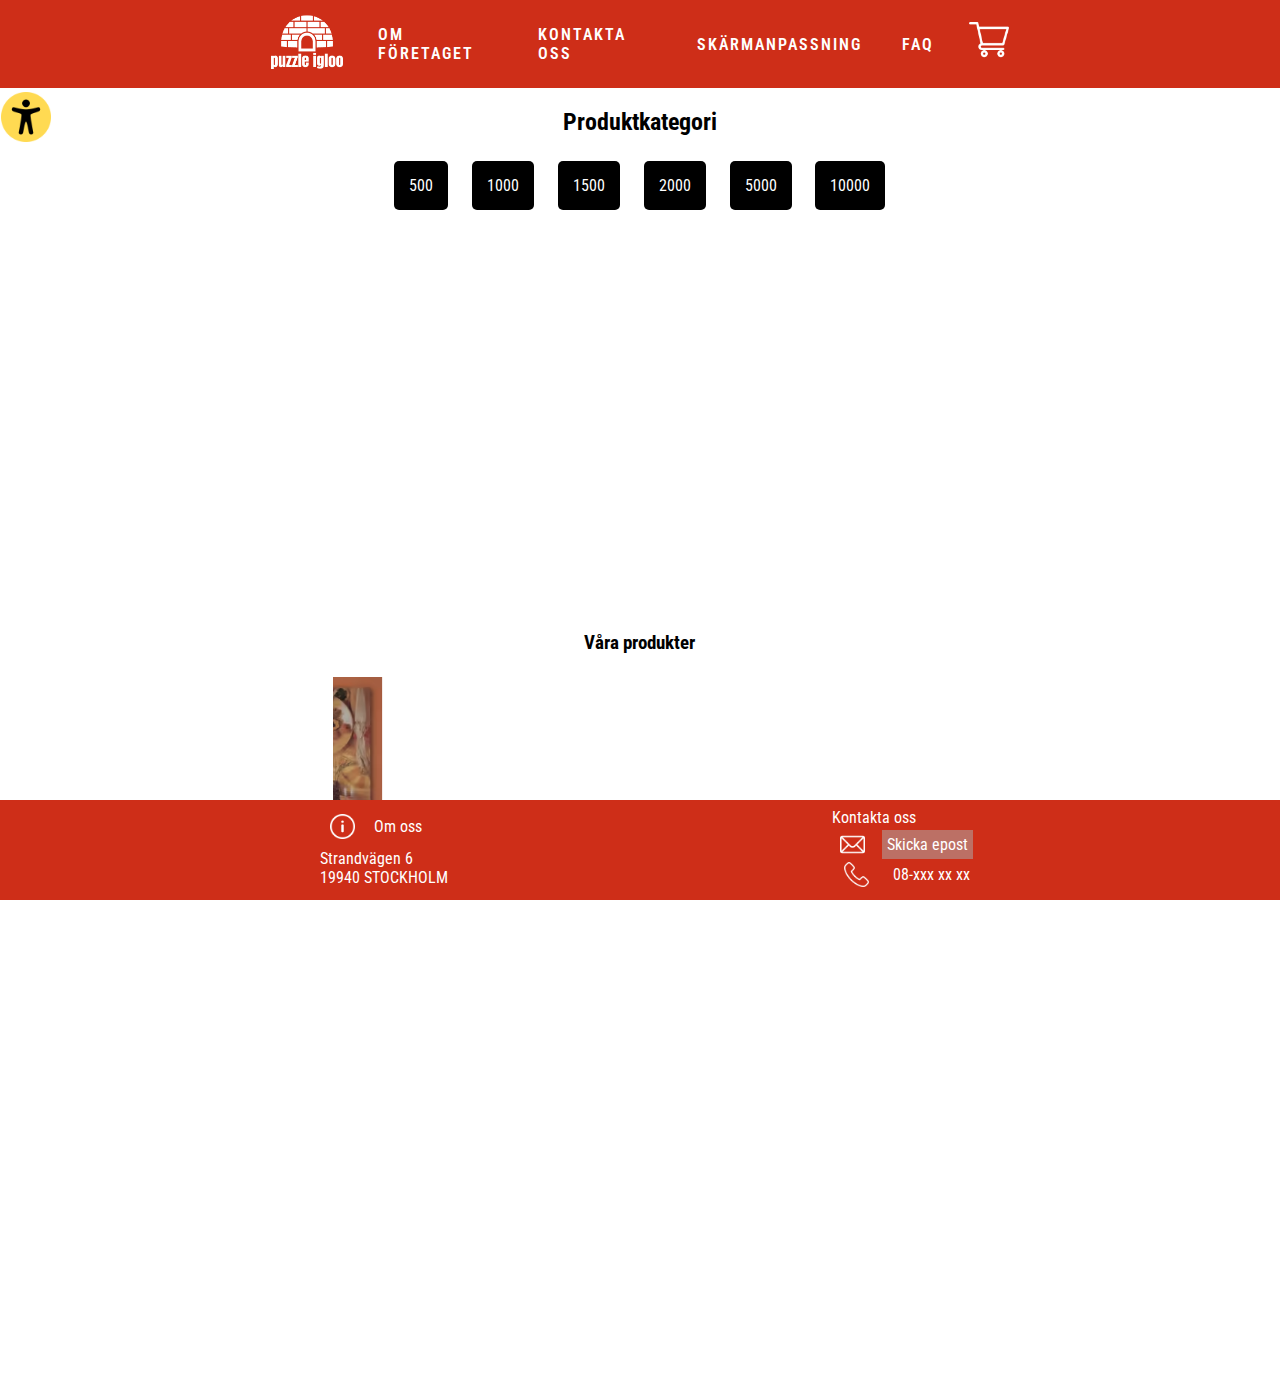
==== commit dc9f7e0b: "final_webbutik_20230212_2100" ====
--- a/index.html
+++ b/index.html
@@ -8,27 +8,55 @@
 <link rel="preconnect" href="https://fonts.gstatic.com" crossorigin>
 <script src="js/functions.js"></script>
 <link href="https://fonts.googleapis.com/css2?family=Roboto+Condensed:ital,wght@0,300;0,400;0,700;1,300;1,400;1,700&display=swap" rel="stylesheet">
-<link rel="stylesheet" href="css/mobile.css">
-
-<link rel="stylesheet" href="css/desktop.css">
-
-<title>PuzzleIgloo startsida</title>
+     
+        <!-- styles -->
+            <link rel="stylesheet" href="css/mobile.css">
+            <link rel="stylesheet" href="css/tablet.css">
+            <link rel="stylesheet" href="css/desktop.css">
+        <!-- end of style  -->
+
+<title>PuzzleIgloo - startsida</title>
+<link rel="icon" type="image/x-icon" href="/pics/favicon.ico">
 </head>
 <body>
-    <header class="header_mobile">       
-        <input class="side-menu" type="checkbox" id="side-menu" />
-        <label class="hamb" for="side-menu"><span class="hamb-line"></span></label>
-        
-        <nav class="nav">
-            <ul>
-                <li><a href="aboutus.html">Om företaget</a></li>
-                <li><a href="">Kontakta oss</a></li>
-                <li><a href="">Skärmanpassning</a></li>
-                <li><a href="">FAQ</a></li>
+    <header class="header_mobile">    
+
+
+        <aside class="cart">
+            <a href="cart.html">
+                <img src="pics/shopping-cart.png" alt="">
+            </a>
+
+        </aside>
+
+            <aside class="logo">
+                <a href="index.html">
+                    <img src="pics/logo.png" alt="företagets logo"/>
+                </a>
+                
+
+            </aside>
+        
+            <aside class="hamburger">
+                <input class="side-menu" type="checkbox" id="side-menu" />
+
+                <label class="hamb" for="side-menu">    
+                   <span class="hamb-line"></span>
+                </label>
+
+            <nav class="nav">
+                <ul>
+                    <li><a href="aboutus.html">Om företaget</a></li>
+                    <li><a href="contactus.html">Kontakta oss</a></li>
+                    <li><a href="accessibility.html">Skärmanpassning</a></li>
+                    <li><a href="faq.html">FAQ</a></li>
                 </ul>
-    
-    </nav>
-    
+
+            </nav>
+
+            </aside>
+       
+
     </header>
 <header class="desktopMenu">
 
@@ -41,14 +69,16 @@
         
 </aside>
 <ul>
-<li><a href="aboutus.html">Om företaget</a></li>
-<li><a href="contactus.html">Kontakta oss</a></li>
-<li><a href="">Skärmanpassning</a></li>
-<li><a href="faq.html">FAQ</a></li>
+    <li><a href="aboutus.html">Om företaget</a></li>
+    <li><a href="contactus.html">Kontakta oss</a></li>
+    <li><a href="accessibility.html">Skärmanpassning</a></li>
+    <li><a href="faq.html">FAQ</a></li>
 </ul>
 
 <aside class="cart">
-<img src="pics/shopping-cart.png" alt="">
+    <a href="cart.html">
+        <img src="pics/shopping-cart.png" alt="">
+    </a>
 </aside>
 </nav>
 </header>
@@ -91,15 +121,79 @@
 
 <section class="productgallery" id="productgallery">
    <h3>Våra produkter</h3>
-   <a href="fullist_500.html"><img src="pics/product1.png" alt=""></a>
-   <a href=""><img src="pics/product1.png" alt=""></a>
-   <a href=""><img src="pics/product1.png" alt=""></a>
-   <a href=""><img src="pics/product1.png" alt=""></a>
-   <a href=""><img src="pics/product1.png" alt=""></a>
+   <marquee behavior="scroll" direction="right">
+    <ul>
+            <li>
+                <a href="fullist_500.html">
+
+                    <picture>
+                    <source srcset="pics/product1.avif" type="image/avif">
+                    <source srcset="pics/product1.webp" type="image/webp">
+                    <img src="pics/product1.png" alt="vår produkt">
+                    </picture>
+                </a>
+            </li>
+        <li>
+            <a href="fullist_500.html">
+
+                <picture>
+                <source srcset="pics/product2.avif" type="image/avif">
+                <source srcset="pics/product2.webp" type="image/webp">
+                <img src="pics/product2.jpg" alt="vår produkt">
+                </picture>
+            </a>
+            
+           </li>
+        <li>   
+            <a href="fullist_500.html">
+
+                <picture>
+                <source srcset="pics/product3.avif" type="image/avif">
+                <source srcset="pics/product3.webp" type="image/webp">
+                <img src="pics/product3.jpg" alt="vår produkt">
+                </picture>
+            </a>
+        
+        
+        </li>
+        <li>
+            <a href="fullist_500.html">
+
+                <picture>
+                    <source srcset="pics/product2.avif" type="image/avif">
+                    <source srcset="pics/product2.webp" type="image/webp">
+                    <img src="pics/product2.jpg" alt="vår produkt">
+                </picture>
+            </a>
+
+        </li>
+        <li>
+            <a href="fullist_500.html">
+
+                <picture>
+                <source srcset="pics/product1.avif" type="image/avif">
+                <source srcset="pics/product1.webp" type="image/webp">
+                <img src="pics/product1.png" alt="vår produkt">
+                </picture>
+            </a>
+        </li>
+        </ul>
+    </marquee>
+
+
+
+
+
+
+
+   
 </section>
 
 
 </main>
+<section><aside class="access"><a href="accessibility.html"><img src="pics/accessbility.png" alt="länk till hjälpanpassaning för funktionshinder"></a></aside></section>
+
+
 
 <footer>
 <section class="footer_flex">
--- a/css/tablet.css
+++ b/css/tablet.css
@@ -0,0 +1,1019 @@
+@media (min-width: 600px) and (max-width:1190px) { 
+
+    /* Pierre LEMON - pile2100 
+    Css style for Puzzle Igloo Webbutik */
+    /* custom css elements ( row: 8 - 43) */
+    /* Disable menu for desktop (Row:293)  */
+    /* footer inside row : 453 */
+    /* style for cart page row : 669 */
+    /* Style for shipping page row: 773 */
+     /* confirmation page (row: 918) */
+
+
+
+    /* custom css elements  */
+
+    main {
+        min-height:800px;
+        width:100%;
+        margin:0 auto;
+    
+    }
+     
+    body {
+        margin:0;
+        padding:0;
+        font-family: 'Roboto Condensed', sans-serif;
+    }
+
+    header {
+        z-index:100; 
+        margin: 0 auto;
+        align-content: center;
+        width: 100%;
+        position: sticky;
+        top: 0;
+        background-color: #CE2E18;
+    }
+        
+    footer {
+        z-index: 100;
+        height:100px;
+        width:100%;
+        position:Fixed;
+        bottom:0;
+        background-color:#CE2E18;
+        color:white;
+        }
+        
+    
+
+    /* general colors */
+
+    :root{
+        --white: #f9f9f9;
+        --black: #36383F;
+        --grey: #85888C;
+        --blue: #006DBB;
+        --red: #CE2E18;
+        --brightred: #c85545;
+    }
+
+        
+    .header_mobile a{
+        text-transform: uppercase;
+        color:black;
+        text-decoration: none;
+    }
+    
+    .header_mobile ul{
+        padding:0;
+        position: relative;
+        margin: 0 auto;
+        list-style: none;
+        width: 100%;
+        top: 5%;
+        text-align: center;
+    }
+
+    .header_mobile li {
+       line-height: 2.5em;
+        width: 100%;
+    }
+
+    .header_mobile li:hover {
+        background-color:white;
+    }
+    
+    /* Header */
+
+  
+    /* Nav menu */
+    .header_mobile .nav{
+        left: 0;
+        width: 100%;
+        height: 100%;
+        position: fixed;
+        background-color: var(--brightred);
+        overflow: hidden;
+    }
+
+    .ac_header_mobile .nav{
+    width: 100%;
+    height: 100%;
+    position: fixed;
+    background-color: black;
+    overflow: hidden;
+    }
+
+    .ac_header_mobile a{
+    text-transform: uppercase;
+    color:yellow;
+    text-decoration: none;
+    }
+    
+   
+    .ac_header_mobile li:hover {
+    color:black;
+    background-color:rgb(255, 0, 0);
+
+    }
+
+    .ac_header_mobile{
+        justify-content: center;
+        align-self: center;
+        height: 99px;
+        z-index: 100;
+        background-color: black;
+        box-shadow: 1px 1px 5px 0px var(--grey);
+        position: sticky;
+        top: 0;
+        width: 100%;
+    }
+
+
+    .header_mobile{
+        display: flex;
+        justify-content: center;
+        align-self: center;
+        height: 99px;
+        z-index: 100;
+        background-color: var(--red);
+        box-shadow: 1px 1px 5px 0px var(--grey);
+        position: sticky;
+        top: 0;
+        width: 100%;
+    }
+
+    .ac_header_mobile .hamb-line {
+        background-color: yellow;
+        display: block;
+        height: 2px;
+        position: relative;
+        width: 24px;
+    }
+    
+    .ac_header_mobile.hamb-line::before,
+    .ac_header_mobile .hamb-line::after{
+        background-color: yellow;
+        content: '';
+        display: block;
+        height: 100%;
+        position: absolute;
+        transition: all .2s ease-out;
+        width: 100%;
+    }
+
+
+
+    .menu a{
+    display: block;
+    padding: 30px;
+    color: var(--white);
+
+    }
+    
+    .menu a:hover{
+        background-color: var(--grey);
+    }
+    
+    .nav{
+        max-height: 0;
+        transition: max-height .5s ease-out;
+    }
+    
+    /* Menu Icon */
+
+    .hamb{
+    justify-content: center;
+    display: flex;
+    align-items: center;
+    align-self: center;
+    height: 100px;
+    }
+    
+    
+    .hamb-line {
+    background: var(--white);
+    display: block;
+    height: 2px;
+    position: relative;
+    width: 24px;
+
+    }
+    
+    .hamb-line::before,
+    .hamb-line::after{
+    background: var(--white);
+    content: '';
+    display: block;
+    height: 100%;
+    position: absolute;
+    transition: all .2s ease-out;
+    width: 100%;
+    }
+    
+    .hamb-line::before{
+        top: 5px;
+    }
+    
+    .hamb-line::after{
+        top: -5px;
+    }
+    
+    
+    .side-menu {
+        display: none;
+    }
+    
+    /* Toggle menu icon */
+    
+    .side-menu:checked ~ nav{
+        max-height: 100%;
+    }
+    
+    .side-menu:checked ~ .hamb .hamb-line {
+        background: transparent;
+    }
+    
+    .side-menu:checked ~ .hamb .hamb-line::before {
+        transform: rotate(-45deg);
+        top:0;
+    
+    }
+    
+    .side-menu:checked ~ .hamb .hamb-line::after {
+        transform: rotate(45deg);
+        top:0;
+    }
+    
+
+
+        .cart {
+            width: auto;
+            display: flex;
+            flex-direction: column;
+            margin: 0 auto;
+            align-self: center;
+
+        }
+
+        .cart img {
+
+            width:30px;
+            height:30px;
+
+        }
+
+        .logo {
+            display: flex;
+            flex-direction: column;
+            align-self: center;
+            width: auto;
+            margin: 0 auto;
+
+        }
+
+        .logo img {
+            width:90px;
+            height:90px;
+        }
+
+        .hamburger {
+            align-self: center;
+            width: auto;
+            margin: 0 auto;
+        }
+
+        .desktopMENU {
+                display:none;
+            }
+
+        .desktopMenu {
+            display: none;
+        }
+        
+        .desktopMenu nav {
+            display: flex;
+            width: 60%;
+            margin: 0 auto;
+            justify-content: space-between;
+            align-items: center;
+            height: 100%;
+        }
+    
+        .desktopMenu ul{
+            height:100%;
+            margin:0 auto;
+            padding:0;
+            display: -webkit-flex;
+            display: flex;
+        }
+        
+        .desktopMenu ul li {
+            ALIGN-SELF: center;
+            justify-content: center;
+            height:auto;
+            display: inline;
+            padding: 5px;
+        }
+        
+        .desktopMenu a {
+            letter-spacing: 2px;
+            text-transform: uppercase;
+            font-weight: 600;
+            margin: 0;
+            border-radius: 5px;
+            color: #fff;
+            display: block;
+            padding: 15px;
+            text-decoration: none;
+        }
+        
+        .desktopMenu a:hover {
+            background-color:white;
+            color:black;
+            display:block;
+        }
+        
+        .sectionForMenu {
+            display:block;
+        }
+        
+        .sectionForMenu aside {
+            display:block;
+        }
+
+        .sectionForMenu aside h2 {
+        text-align: center;
+        }
+        
+        .category {
+            width:100%;
+            margin:0 auto;
+            }
+    
+    
+        .category nav {
+            height:100%;
+            -webkit-justify-content: center;
+            justify-content: center;
+        }
+        
+        .category ul{
+            margin: 0;
+            flex-direction: row;
+            justify-content: center;
+            display: flex;
+            width: 100%;
+            list-style-type: none;
+            flex-wrap: wrap;
+            padding: 0;
+            align-items: center;
+            height: 100%;
+            width: auto;
+            margin: 0 auto;
+            padding: 0;
+            -webkit-justify-content: center;
+            justify-content: center;
+    
+        }
+    
+        .category ul li {
+            justify-content: center;
+            flex-direction: column;
+            display: flex;
+            flex-basis: 28%;
+            width: auto;
+            padding: 4px;
+        }
+    
+        .category a {
+            text-align: center;
+            margin: 0;
+            border-radius: 5px;
+            background: black;
+            color: #fff;
+            display: block;
+            padding: 10px;
+            text-decoration: none;
+        }
+        
+        .video {
+            width:100%;
+            overflow:hidden;
+        }
+            
+        video {
+            bottom: 0;
+            position: relative;
+            right: 0;
+            margin: 0 AUTO;
+            max-width: 100%;
+            min-height: 100%;      
+        }
+    
+        .productgallery {
+            margin-top:10px;
+            padding:20px;
+            width: 100%;
+            margin:0 auto;
+            text-align: center;
+            display:block;
+        }
+
+        .productgallery img {
+            height:150px;
+            width:100px;
+        }
+
+        .productgallery ul {
+            margin:0;
+            padding:0;
+            display: flex;
+            flex-direction: row;
+        }
+
+        .productgallery li {
+            padding:5px;
+            display:flex;
+            flex-direction: column;
+            list-style-type: none;
+        }
+        
+
+        .head_menu {
+        width:50%;
+        }
+        
+        /* footer inside */
+
+        .footer_flex {
+            HEIGHT:100%;
+            display:flex;
+            width:100%;
+            margin:0 auto;
+            justify-content: space-between;
+            align-items: center;
+        }
+
+        .left_footer {
+          width:200px;    
+        }
+
+        .right_footer {
+         width:230px;
+        }
+
+        .right_footer_steps {
+            width:65%;
+            align-items: center;
+            margin-bottom: 5px;
+            margin-top:5px;
+            display: flex;
+            justify-content: space-around;
+            padding: 0;
+        }
+
+        .right_footer_steps a {
+            text-decoration: none;
+            background-color:#adadad85;
+            padding: 5px;
+            color: white;
+        }
+
+        .left_footer_steps {
+            width:56%;
+            align-items: center;
+            margin-bottom: 10px;
+            display: flex;
+            justify-content: space-around;
+            padding: 0;
+        }
+
+        .address_footer {
+            font-size:14px;
+            width:40%; 
+            margin-left:20px;
+        }
+
+        .empty_space_footer {
+           display:none;
+        }
+
+        .contact_footer{
+            margin-right:10px;
+            font-size:14px;
+            width:40%;
+        }
+
+        footer img {
+           width:25px;
+        }
+
+        /* end of footer inside */
+
+        .categoryTitle {
+             height:50px;
+        }
+
+    /* for fullist page */
+    
+        .listRow {
+            justify-content: center;
+            width: 90%;
+            margin: 0 auto;
+        }
+    
+        .listRow ul {
+            margin: 0;
+            flex-direction: row;
+            justify-content: center;
+            display: flex;
+            width: 100%;
+            list-style-type: none;
+            flex-wrap: wrap;
+            padding: 0;
+        }
+    
+        .listRow ul li {
+            justify-content: center;
+            flex-direction: column;
+            display: flex;
+            flex-basis: 50%;
+            align-items: center;
+        }
+
+        .listRow img {
+         width:100px;
+        }
+    
+        .listRow .productName {
+            text-align: center;
+            display:block;
+        }
+    
+        .listRow .productPris {
+            text-align: center;
+            display:block;
+        }
+
+        .fullListMain  {
+          margin-bottom:200px;
+        }
+
+    
+        .fullListMain h3 {
+            text-align: center;
+            font-size:24px;
+        }
+    
+        .addInCart_LT {
+            margin: 0 auto;
+            padding-top: 4px;
+            height: 25px;
+            display: flex;
+            width: 90%;
+            color: white;
+            padding-bottom: 23px;    
+        }
+    
+        .addInCart_RT {
+            width: 100%;
+            color: white;   
+        }
+    
+        .addInCart_RT input {
+            width:200px;
+            display:flex;
+            justify-content:space-around;
+            align-content: center;
+            padding:15px;
+            background-color:white;
+        }
+    
+        .iconInInput {
+            background-position-x: 25px;
+            background-position-y: center;
+            padding-left: 25px;
+            background-image: url(../pics/shopping-cart_black.png);
+            background-size: 25px;
+            background-repeat: no-repeat;          
+        }
+    
+        .productContent {
+            width:100%;
+            margin:0 auto;
+        }
+    
+        .detailDescription {
+            width: 100%;
+            display: block;
+        }
+
+        .detailDescription form {
+            width:95%;
+            margin:0 auto;
+        }
+
+        .descriptionTxt {
+            text-align:center;
+        }
+
+        .detailDescription span {
+            display: block;
+            width: 100%;
+        }
+
+        .price {
+            text-align: left;
+            padding:5px;
+        }
+    
+        .ProductNameTitle h2 {
+          text-align: center;
+        }
+
+          .addInCart {
+            box-shadow: 4px 5px 9px 1px black;
+            align-items: center;
+            justify-content: center;
+            border: 1px solid black;
+  
+            background-color: #CE2E18;
+            padding: 10px;
+        
+        }
+    
+        .addInCart input[type="submit"] {
+            width: 100%;
+            line-height:15px;
+            justify-content: space-around;
+            display: flex;
+            border-radius: 25px;
+            background-color: #c7200a;
+            color: white;
+            height: 45px;
+            font-size: 18px;
+            margin: 0 auto 0 auto;
+            border: 1px solid white;
+        }
+    
+        /* varukorg sida */
+    
+        .cart_layout {
+            width:100%;
+            margin:0 auto;
+            position:relative;
+        }
+        
+        .cart_layout .rubrik {
+            text-align:center;
+            margin:0 auto;
+        }
+
+         .cart_layout ul {
+            padding: 0;
+            justify-content: space-evenly;
+            width: 100%;
+            display: flex;
+            align-items: center;
+        }
+    
+        .cart_layout ul li {
+            list-style-type: none;
+            width: 20%;
+        }
+    
+        .cart_layout span {
+            display:block;
+            align-self:center;
+        }
+    
+        .cart_layout img {
+    
+            width:35px;
+        }
+    
+        .cart_LT img {
+    
+            width:85px;
+        }
+    
+        .cart_container {
+    
+            width:95%;
+            margin:0 auto;
+    
+        }
+    
+        .cart_layout ul li a {
+            text-align: center;
+            display:block;
+            text-decoration: none;
+             }
+    
+    
+        .cart_details {
+            border:1px solid black;
+            display:flex;
+            justify-content: center;
+        }
+    
+        .cart_fullWidth {
+            background-color:black;
+            color:white;
+            padding:10px;
+        }
+    
+        .cart_LT {
+            width:25%;
+            padding:10px;
+    
+        }
+    
+        .cart_MD {
+            width:25%;
+            padding:10px;
+    
+        }
+        .cart_MD span{
+         
+            display:block;
+    
+        }
+    
+    
+        .cart_RT {
+            width:35%;
+            padding:10px;
+    
+        }
+        
+        .cart_RT span{
+         
+            display:block;
+    
+        }
+
+        .detailImg {
+            text-align: center;
+
+        }
+
+        .detailImg img {
+            width:150px;
+            height:200px;
+        }
+    
+        /* shipping sida */
+    
+        .forShipping {
+            text-align: center;
+            margin:0 auto;
+            width:100%;
+            min-height:1150px;
+        }
+    
+        .forShipping h3 {
+    
+            text-align: center;
+        }
+          
+        .forShipping ul {
+            padding: 0;
+            justify-content: space-evenly;
+            width: 100%;
+            display: flex;
+            align-items: center;
+        }
+    
+        .forShipping ul li {
+            list-style-type: none;
+            width: 20%;
+        }
+    
+        .forShipping label {
+            display:block;
+            align-self:center;
+        }
+    
+        .forShipping img {
+            width:35px;
+        }
+    
+        .forShipping ul li a {
+            text-align: center;
+            display:block;
+            text-decoration: none;
+             }
+    
+    /* for payment page */
+    
+        .formular {
+            display: flex;
+        }
+    
+        .payment_details input[type="submit"]{
+            border-radius:15px;
+            background-color:#CE2E18;
+            color:white;
+            display: block;
+            width:88%;
+            height:40px;
+            font-size:18px;
+            margin:20px auto  0  auto;
+        }
+
+        .forConfirmation input[type="submit"]{
+            border-radius:15px;
+            background-color:#CE2E18;
+            color:white;
+            display: block;
+            width:88%;
+            height:40px;
+            font-size:18px;
+            margin:20px auto  0  auto;
+        }
+
+        .twoSides label {
+            font-size:12px;
+            font-weight:500;
+        }
+        
+        .twoSides aside {
+            padding:5px;
+        }
+    
+        .twoSides {
+            margin:0 auto;
+            width:95%;
+            display: block;
+        }
+    
+        .twoSides label {
+            text-align: left;
+            display:block;
+        }
+    
+        .longField {
+            margin:0 auto;
+            width:95%;
+            display:block;
+        }
+    
+        .longField label {
+            text-align: left;
+            display:block;
+        }
+
+
+        .payment_details {
+    
+            width:95%;
+            margin:0 auto;
+    
+        }
+    
+        .payment_details label {
+    
+    
+            display:block;
+        }
+    
+        .payment_details label {
+    
+            padding:5px;
+    
+        }
+    
+        .payment_details input {
+            background-color:#f5f2f2;
+            padding:5px;
+            width: 300px;
+            border-radius: 15px;
+            height: 25px;
+            border: 2px solid grey;
+            font-size:14px;
+            text-indent: 5px;
+    
+        }
+    
+        .longField input {
+             width: 90%;
+        }
+    
+        .longField label {
+            font-size:12px;
+            font-weight:500;
+        }
+    
+    /* for confirmation page */
+    
+        .forConfirmation {
+            text-align: center;
+            margin:0 auto; 
+            width:100%;
+        }
+    
+        .forConfirmation form {
+            width:85%;
+            margin:0 auto;
+
+        }
+
+        .forConfirmation h3 {
+            text-align:center;
+        }
+
+        .process img {
+            width:35px;
+            text-align: center;
+        }
+    
+        .forConfirmation ul {
+            padding: 0;
+            justify-content: space-evenly;
+            width: 100%;
+            display: flex;
+            align-items: center;
+        }
+    
+        .forConfirmation ul li {
+            list-style-type: none;
+            width: 20%;
+        }
+    
+        .forConfirmation label {
+            display: block;
+            align-self:center;
+        }
+    
+
+        .forConfirmation ul li a {
+            display:block;
+            text-decoration: none;
+        }
+    
+        .bildIcentrum {
+            width:100px;
+        }
+
+        .dropdown {
+            border:1px solid  black;
+            width:300px;
+            background-color:#f5f2f2;
+            border-radius:15px;
+            padding:5px;
+        }
+
+        .aboutus span {
+            display: block;
+            width:90%;
+            margin:0 auto;
+        }
+
+        .aboutus h1 {
+            text-align: center;
+        }
+
+        .conus aside {
+            width:100%;
+            display: block;
+            margin:0 auto;
+        }
+
+        .conus .fCon {
+            padding:10px;
+            width:50%;
+            display: block;
+            margin:0 auto;
+
+        }
+
+        .conus aside span {
+            display:block;
+        }
+
+        .conus aside img {
+            width:100%;
+            height:300px;
+
+        }
+
+        .access {
+            position: fixed;
+            height: 40px;
+            left: 1px;
+            width: 40px;
+            top: 80px;
+            z-index: 200;
+
+        }
+
+        .access img {
+            width:50px;
+            height:50px;
+        }
+
+}--- a/css/desktop.css
+++ b/css/desktop.css
@@ -198,117 +198,121 @@
 
 }
 
-.productgallery {
-    margin-top:10px;
-    padding:20px;
-
-width: 60%;
-margin:0 auto;
-text-align: center;
-display:block;
-
-}
-
-
-
-.productgallery img {
-
-    width:125px;
-}
-
-.logo {
-margin:0 auto;
-
-}
-
-.cart {
-
-margin:0 auto;
-}
-
-.logo img {
-
-width:72px;
-}
-
-.cart img {
-
-width:40px;
-
-}
-
-.head_menu {
-width:50%;
-
-}
-
-
-footer {
-    height:100px;
-    width:100%;
-    position:Fixed;
-    bottom:0;
-    background-color:#CE2E18;
-    color:white;
-    }
-    
-
-.footer_flex {
-HEIGHT:100%;
-display:flex;
-width:50%;
-margin:0 auto;
-
-justify-content: space-between;
-align-items: center;
-
-}
-
-.left_footer {
-
-width:200px;    
-
-}
-
-.right_footer {
-
-width:230px;
-
-}
-
-.right_footer_steps {
-    width:65%;
-    align-items: center;
-    /* line-height: 29px; */
-    margin-bottom: 5px;
-    margin-top:5px;
-    display: flex;
-    justify-content: space-around;
-    padding: 0;
-
-
-}
-
-.right_footer_steps a {
-    text-decoration: none;
-    background-color:#adadad85;
-    padding: 5px;
-    color: white;
-
-}
-
-.left_footer_steps {
-    width:56%;
-    align-items: center;
-    /* line-height: 29px; */
-    margin-bottom: 10px;
-    /* margin: 0; */
-    display: flex;
-    justify-content: space-around;
-    padding: 0;
-
-
-}
+    .productgallery {
+        margin-top:10px;
+        padding:20px;
+        width: 60%;
+        margin:0 auto;
+        text-align: center;
+        display:block;
+    }
+
+
+    .productgallery img {
+        height: 200px;
+        width: 150px;
+        z-index: 0;
+    }
+
+    .productgallery ul {
+        margin:0;
+        padding:0;
+        display: flex;
+        flex-direction: row;
+
+
+    }
+
+    .productgallery li {
+        padding:5px;
+        display:flex;
+        flex-direction: column;
+        list-style-type: none;
+
+    }
+
+    .productgallery li:hover {
+        background-color:black;
+        z-index: 300;
+
+    }
+
+    .logo {
+        margin:0 auto;
+    }
+
+    .cart {
+        margin:0 auto;
+    }
+
+    .logo img {
+        width:72px;
+    }
+
+    .cart img {
+        width:40px;
+    }
+
+    .head_menu {
+        width:50%;
+    }
+
+
+    footer {
+        height:100px;
+        width:100%;
+        position:Fixed;
+        bottom:0;
+        background-color:#CE2E18;
+        color:white;
+    }
+
+
+    .footer_flex {
+        HEIGHT:100%;
+        display:flex;
+        width:50%;
+        margin:0 auto;
+        justify-content: space-between;
+        align-items: center;
+    }
+
+    .left_footer {
+        width:200px;    
+    }
+
+    .right_footer {
+       width:230px;
+    }
+
+    .right_footer_steps {
+        width:65%;
+        align-items: center;
+        /* line-height: 29px; */
+        margin-bottom: 5px;
+        margin-top:5px;
+        display: flex;
+        justify-content: space-around;
+        padding: 0;
+    }
+
+    .right_footer_steps a {
+        text-decoration: none;
+        background-color:#adadad85;
+        padding: 5px;
+        color: white;
+    }
+
+    .left_footer_steps {
+        width:56%;
+        align-items: center;
+        /* line-height: 29px; */
+        margin-bottom: 10px;
+        /* margin: 0; */
+        display: flex;
+        justify-content: space-around;
+        padding: 0;
+    }
 
 .address_footer {
 width:20%; 
@@ -367,15 +371,12 @@
 
 .listRow img {
 
-width:100px;
-
-}
-
-.listRow a {
-
-
-
-}
+    height: 150px;
+    width: 100px;
+
+}
+
+
 
 .listRow .productName {
 text-align: center;
@@ -387,6 +388,12 @@
     text-align: center;
     display:block;
     
+    }
+
+    .fullListMain {
+
+        margin-bottom:100px;
+
     }
 
     .fullListMain h3 {
@@ -817,5 +824,56 @@
 
 }
 
+.access {
+
+    position: fixed;
+    top: 92px;
+    left: 1px;
+}
+
+.access img {
+
+width:50px;
+height:50px;
+
+}
+
+.aboutus {
+
+    WIDTH: 50%;
+    MARGIN: 0 AUTO;
+
+}
+
+.conus {
+
+    LINE-HEIGHT: 41PX;
+    WIDTH: 50%;
+    MARGIN: 0 AUTO;
+}
+
+.conus .fCon {
+    WIDTH: 30%;
+    MARGIN: 0 AUTO;
+    PADDING: 10PX;
+
+
+
+}
+
+.conus span {
+
+display: block;
+
+}
+
+
+.conus .map {
+
+    WIDTH: 85%;
+    MARGIN: 0 AUTO;
+
+}
+
 
 }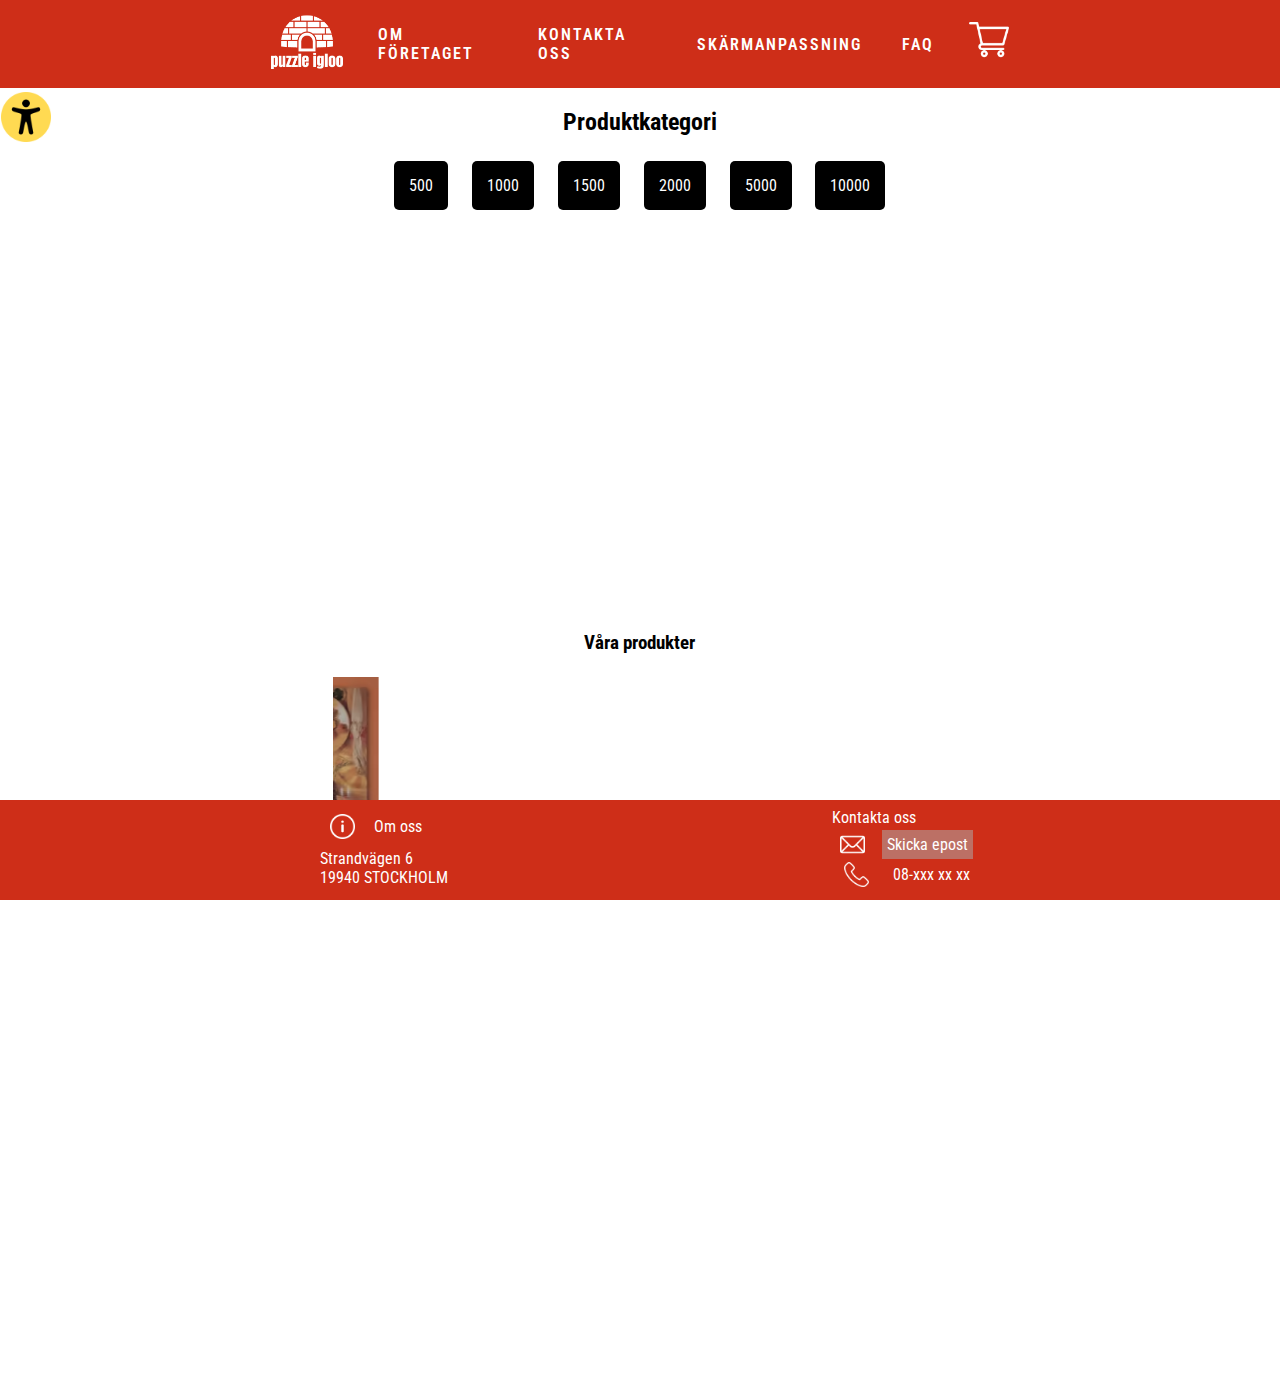
==== commit 39e7d57a: "final_webbutik_20230212_2130" ====
--- a/index.html
+++ b/index.html
@@ -16,7 +16,7 @@
         <!-- end of style  -->
 
 <title>PuzzleIgloo - startsida</title>
-<link rel="icon" type="image/x-icon" href="/pics/favicon.ico">
+<link rel="icon" type="image/x-icon" href="pics/favicon.ico">
 </head>
 <body>
     <header class="header_mobile">    
